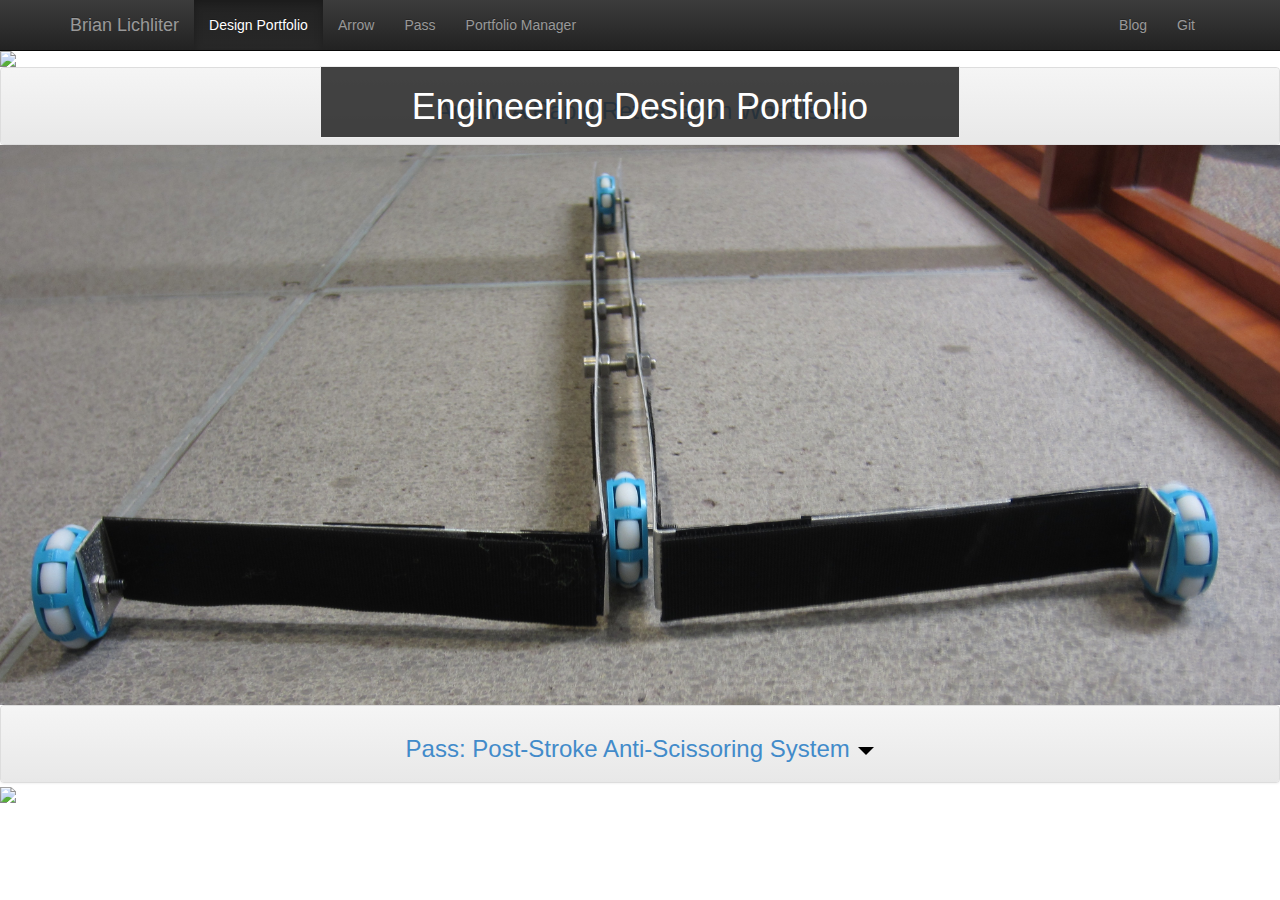
==== design.html @ 5140bf1e "format change in pass" ====
<!DOCTYPE html>
<html lang="en">
<head>
	<title>Brian's Design Portfolio</title>
	<meta charset="utf-8">
	<meta http-equiv="X-UA-Compatible" content="IE=edge">
	<meta name="viewport" content="width=device-width, initial-scale=1.0">
	<meta name="description" content="Design Portfolio">
	<meta name="author" content="Brian Lichliter">
	<link href="css/bootstrap.min.css" rel="stylesheet">
	<link href="css/bootstrap-theme.css" rel="stylesheet">
	<link href="css/design.css" rel="stylesheet">
</head>
<body>
	<div class="navbar-wrapper">
		<div class="container">
			<div id = "navbar" class="navbar navbar-inverse navbar-fixed-top" role="navigation">
				<div class="container">
					<div class="navbar-header">
						<button type="button" class="navbar-toggle" data-toggle="collapse" data-target=".navbar-collapse">
							<span class="sr-only">Toggle navigation</span>
							<span class="icon-bar"></span>
							<span class="icon-bar"></span>
							<span class="icon-bar"></span>
						</button>
						<a class="navbar-brand" href="index.html">Brian Lichliter</a>
					</div>
					<div class="navbar-collapse collapse">
						<ul id = "insidepagenav" class="nav navbar-nav">
							<li class="active"><a href="#header">Design Portfolio</a></li>
							<li><a href = "#arrow">Arrow</a></li>
							<li><a href = "#pass">Pass</a></li>
							<li><a href = "#portfolio">Portfolio Manager</a></li>
						</ul>
						<ul class="nav navbar-nav navbar-right">
							<li><a href="http://b-lichliter.tumblr.com/" target="_blank">Blog</a></li>
							<li><a href="https://github.com/BrianLichliter" target="_blank">Git</a></li>
						</ul>
					</div>
				</div>
			</div>
		</div>
	</div>
	<div id ="headercontainer">
		<div id="header" class = "col-md-6 col-md-offset-3 col-xs-10 col-xs-offset-1">
			<h1>Engineering Design Portfolio</h1>
		</div>
		<div id="headerimg">
			<img src="http://farm8.staticflickr.com/7340/9036889381_e6b35a7724_k.jpg" class = "img-responsive home">
			<!--<img src="https://raw.github.com/BrianLichliter/brianlichliter.github.io/master/img/header.jpg?raw=true" class = "img-resposive home">-->
		</div>
	</div>
	<div class="panel-group" id="accordionArrow">
		<div class="panel panel-default">
			<div class="panel-heading">
				<h4 class="panel-title">
					<div id = "center">
						<a data-toggle="collapse" data-parent="#accordionArrow" href="#collapseOne">
							<h3 id = "arrow">
								Arrow: A Rapid Retriever on Wheels 
								<span class="caret"></span>
							</h3>
						</a>
					</div>
				</h4>
			</div>
			<div id="collapseOne" class="panel-collapse collapse">
				<div class="panel-body">
					<div class="container">   
						<div id = "tab">
							<ul class = "nav nav-tabs nav-justified">
								<li class = "active">
									<a href="#DesignProblem" data-toggle="tab">Defining The Problem</a>
								</li>
								<li><a href="#InitialDesign" data-toggle="tab">Initial Design and Mock-ups</a></li>
								<li><a href="#Prototyping" data-toggle="tab">Prototyping</a></li>
								<li><a href="#FinalProduct" data-toggle="tab">Final Design and Presentation</a></li>
							</ul>
							<div id = "arrowTabs" class="tab-content">
								<div class="tab-pane fade in active" id = "DesignProblem">						
									<br>
									<div class = "row">
										<div class = "col-md-8 col-md-offset-2">
											<blockquote>
												<p>"Recognizing the need is the primary condition for design."</p>
												<small>Charles Eames</small>
											</blockquote>
										</div>
									</div>
									<div class = "row">
										<div class = "col-md-3">
											<div class = "well">
												<h5 id = "center">Arrow</h5>
												<!-- Button trigger modal -->
												<div id = "center">
													<button class="btn btn-primary" data-toggle="modal" data-target="#userObservation">
														Video
													</button>
												</div>
												<div class="modal fade" id="userObservation" tabindex="-1" role="dialog" aria-labelledby="myModalLabel" aria-hidden="true">
													<div class="modal-dialog">
														<div class="modal-content">
															<div class="modal-header">
																<button type="button" class="close" data-dismiss="modal" aria-hidden="true">&times;</button>
																<h4 class="modal-title" id="myModalLabel">Arrow: User Observation</h4>
															</div>
															<div class="modal-body">
																<iframe class = "center" width="100%" height="368" src="http://www.youtube.com/embed/64qdaa_7AOw?rel=0" frameborder="0" allowfullscreen></iframe>
															</div>
														</div><!-- /.modal-content -->
													</div><!-- /.modal-dialog -->
												</div><!-- /.modal -->   
											</div>
										</div>
										<div class = "col-md-9">
											<div class = "row">
												<div class = "col-md-4">
													<div class = "well">
														<p>The client wanted a device to aid him in the retrieval of objects from underneath furniture. When playing with his puppy, often times tennis balls would roll underneath the coach or dressers and retrieving them was difficult.</p>
													</div>
												</div>
												<div class = "col-md-4">
													<p id = "center">The client would lie flat on the ground and use a yard stick to retrieve the tennis balls.</p>
													<img src = "https://github.com/BrianLichliter/brianlichliter.github.io/blob/master/img/uoOne.jpg?raw=true"class = "thumbnail img-responsive">
												</div>
												<div class = "col-md-4">
													<p id = "center">Many pieces of furniture in the client's house had space for the tennis balls to roll under.</p>
													<img src = "https://github.com/BrianLichliter/brianlichliter.github.io/blob/master/img/uoTwo.jpg?raw=true" class = "thumbnail img-responsive">
												</div>
											</div>
										</div>
									</div>
								</div>
								<div class="tab-pane fade" id = "InitialDesign">
									<br>
									<div class = "row">
										<div class = "col-md-8 col-md-offset-2">
											<blockquote>
												<p>"Fail, Forward, Fast."</p>
												<small>John Lake</small>
											</blockquote>
										</div>
									</div>
									<div class = "row">
										<div class = "col-md-3">
											<div class = "well well-lg">
												<h5 id="center">Arrow</h5>
											</div>
										</div>
										<div class = "col-md-9">
											<div = "row">
												<div class = "col-md-4">
													<p id = "center">Initial Mock-up</p>
													<br>
													<img src = "https://github.com/BrianLichliter/brianlichliter.github.io/blob/master/img/idOne.jpg?raw=true" class = "thumbnail img-responsive">
												</div>
												<div class = "col-md-4">
													<p id = "center">A closer look at the scissor portion of the design</p>
													<img src = "https://github.com/BrianLichliter/brianlichliter.github.io/blob/master/img/idTwo.JPG?raw=true" class = "thumbnail img-responsive">
												</div>
												<div class = "col-md-4">
													<p id = "center">The control mechanism for the scissors of the device</p>
													<img src = "https://github.com/BrianLichliter/brianlichliter.github.io/blob/master/img/idThree.JPG?raw=true" class = "thumbnail img-responsive">
												</div>	
											</div>
										</div>
									</div>
								</div>
								<div class="tab-pane fade" id = "Prototyping">
									<br>
									<div class = "row">
										<div class = "col-md-8 col-md-offset-2">
											<blockquote>
												<p>"Design is not just what it looks like and feels like. Design is how it works."</p>
												<small>Steve Jobs</small>
											</blockquote>
										</div>
									</div>
									<div class = "row">
										<div class = "col-md-3">
											<div class = "well well-lg">
												<h5 id="center">Arrow</h5>
											</div>
											<p>A computer aided design of the prototype incorparating lessons learned from mock-ups and user testing</p>
										</div>
										<div class = "col-md-9">
											<div class = "row">
												<div class = "col-md-4">
													<img class = "thumbnail img-responsive" src = "img/prototypeOne.jpg">
												</div>
												<div class = "col-md-4">
													<p id = "center">A front view of the retrieval section of the Arrow</p>
													<img class = "thumbnail img-responsive" src = "img/finalOne.jpg">
												</div>
												<div class = "col-md-4">
													<p id = "center">The pivot of the device allowing for easy handling and storage</p>
													<img class = "thumbnail img-responsive" src = "img/prototypeTwo.jpg">
												</div>
											</div>	
										</div>
									</div>
								</div>
								<div class="tab-pane fade" id = "FinalProduct">
									<br>
									<div class = "row">
										<div class = "col-md-8 col-md-offset-2">
											<blockquote>
												<p>"The design is done when the problem goes away."</p>
												<small>Jason Fried</small>
											</blockquote>
										</div>
									</div>
									<div class = "row">
										<div class = "col-md-3">
											<div class = "well">
												<h5 id = "center">Arrow</h5>
												<!-- Button trigger modal -->
												<div id = "center">
													<button class="btn btn-primary" data-toggle="modal" data-target="#myModal">
														Presentation Slides
													</button>
												</div>
											</div>
											<!-- Modal -->
											<div class="modal fade" id="myModal" tabindex="-1" role="dialog" aria-labelledby="myModalLabel" aria-hidden="true">
												<div class="modal-dialog">
													<div class="modal-content">
														<div class="modal-header">
															<button type="button" class="close" data-dismiss="modal" aria-hidden="true">&times;</button>
															<h4 class="modal-title" id="myModalLabel">Arrow: A Rapid Retriever on Wheels</h4>
														</div>
														<div class="modal-body">
															<div id="carousel-example-generic" class="carousel slide" data-interval="false" data-ride="carousel">
																<!-- Indicators -->
																<ol class="carousel-indicators">
																	<li data-target="#slide1" data-slide-to="0" class="active"></li>
																	<li data-target="#slide2" data-slide-to="1"></li>
																	<li data-target="#slide3" data-slide-to="2"></li>
																	<li data-target="#slide2" data-slide-to="3"></li>
																	<li data-target="#slide3" data-slide-to="4"></li>
																	<li data-target="#slide2" data-slide-to="5"></li>
																	<li data-target="#slide3" data-slide-to="6"></li>
																	<li data-target="#slide2" data-slide-to="7"></li>
																	<li data-target="#slide3" data-slide-to="8"></li>
																	<li data-target="#slide2" data-slide-to="9"></li>
																	<li data-target="#slide3" data-slide-to="10"></li>
																	<li data-target="#slide2" data-slide-to="11"></li>
																	<li data-target="#slide3" data-slide-to="12"></li>		
																</ol>
																<!-- Wrapper for slides -->
																<div class="carousel-inner">
																	<div class="item active">
																		<img src="img/slideOne.jpg">
																		<div class="carousel-caption">
																		</div>
																	</div>
																	<div class="item">
																		<img src="img/slideTwo.jpg">
																		<div class="carousel-caption">
																		</div>
																	</div>
																	<div class="item">
																		<img src="img/slideThree.jpg">
																		<div class="carousel-caption">
																		</div>
																	</div>
																	<div class="item">
																		<img src="img/slideFour.jpg">
																		<div class="carousel-caption">
																		</div>
																	</div>
																	<div class="item">
																		<img src="img/slideFive.jpg">
																		<div class="carousel-caption">
																		</div>
																	</div>
																	<div class="item">
																		<img src="img/slideSix.jpg">
																		<div class="carousel-caption">
																		</div>
																	</div>
																	<div class="item">
																		<img src="img/slideSeven.jpg">
																		<div class="carousel-caption">
																		</div>
																	</div>
																	<div class="item">
																		<img src="img/slideEight.jpg">
																		<div class="carousel-caption">
																		</div>
																	</div>
																	<div class="item">
																		<img src="img/slideNine.jpg">
																		<div class="carousel-caption">
																		</div>
																	</div>
																	<div class="item">
																		<img src="img/slideTen.jpg">
																		<div class="carousel-caption">
																		</div>
																	</div>
																	<div class="item">
																		<img src="img/slideEleven.jpg">
																		<div class="carousel-caption">
																		</div>
																	</div>
																	<div class="item">
																		<img src="img/slideTwelve.jpg">
																		<div class="carousel-caption">
																		</div>
																	</div>
																	<div class="item">
																		<img src="img/slideThirteen.jpg">
																		<div class="carousel-caption">
																		</div>
																	</div>
																</div>
																<!-- Controls -->
																<a class="left carousel-control" href="#carousel-example-generic" data-slide="prev">
																	<span class="glyphicon glyphicon-chevron-left"></span>
																</a>
																<a class="right carousel-control" href="#carousel-example-generic" data-slide="next">
																	<span class="glyphicon glyphicon-chevron-right"></span>
																</a>
															</div>
														</div><!-- /.modal-content -->
													</div><!-- /.modal-dialog -->
												</div><!-- /.modal -->
											</div>														
										</div>
										<div class = "col-md-9">
											<div class = "row">
												<div class = "col-md-4">
													<div class = "well">
														<p>Arrow (A Rapid Retriever on Wheels) is a device that is able to rescue items that get lost or forgotten under furniture. The Velcro aids in the gathering of tennis balls for those with canine companions.</p>
													</div>			
												</div>
												<div class = "col-md-4">
													<img class = "thumbnail img-responsive" src = "img/slideOne.jpg">		
												</div>
												<div class = "col-md-4">
													<img class = "thumbnail img-responsive" src = "img/slideFour.jpg">		
												</div>
											</div>
										</div>
									</div>
								</div>
							</div>
						</div>
					</div>
				</div>
			</div>
		</div>
	</div>
	<img class = "home" src = "img/arrowHead.jpg">
	<div class="panel-group" id="accordionPass">
		<div class="panel panel-default">
			<div class="panel-heading">
				<h4 class="panel-title">
					<div id = "center">
						<a data-toggle="collapse" data-parent="#accordionPass" href="#collapseTwo">
							<h3 id = "pass">
								Pass: Post-Stroke Anti-Scissoring System
								<span class="caret"></span>
							</h3>
						</a>
					</div>
				</h4>
			</div>
			<div id="collapseTwo" class="panel-collapse collapse">
				<div class="panel-body">
					<div class="container">   
						<div id = "tab">
							<ul class = "nav nav-tabs nav-justified">
								<li class = "active">
									<a href="#DesignProblemPass" data-toggle="tab">Defining The Problem</a>
								</li>
								<li><a href="#InitialDesignPass" data-toggle="tab">Initial Design and Mock-ups</a></li>
								<li><a href="#PrototypingPass" data-toggle="tab">Prototyping</a></li>
								<li><a href="#FinalProductPass" data-toggle="tab">Final Design and Presentation</a></li>
							</ul>
							<div id = "arrowTabs" class="tab-content">
								<div class="tab-pane fade in active" id = "DesignProblemPass">						
									<br>
									<div class = "row">
										<div class = "col-md-8 col-md-offset-2">
											<blockquote>
												<p>"Recognizing the need is the primary condition for design."</p>
												<small>Charles Eames</small>
											</blockquote>
										</div>
									</div>
									<div class = "row">
										<div class = "col-md-3">
											<div class = "well">
												<h5 id = "center">Pass</h5>
												<!-- Button trigger modal -->
											</div>
										</div>
										<div class = "col-md-9">
											<div class = "row">
												<div class = "col-md-4">
													<div class = "well">
														<p>The client wanted a device to aid in the rehabiliation of stroke patients relearning to walk. A common side-effect of a stroke is the loss of certain muscle control which could lead to one walking with a "scissoring" type gait. In other words, the patient would cross their legs as they walked.</p>
													</div>
												</div>
												<div class = "col-md-4">
													<p id = "center">We worked with the Rehabilitation Institute of Chicago</p>
													<img src = "https://ric.concerro.com/images/ric_logo.jpg" class = "thumbnail img-responsive">
												</div>
												<div class = "col-md-4">
													<p id = "center">Before beginning to brainstorm and design, we met with the client to talk about the exact specifications of the device and find out more about the problem.</p>
													<div id = "center">
														<a href="https://www.dropbox.com/s/ylvxs4195sjpejm/Client%20Interview%20Summary.pdf" class="btn btn-primary" target = "_blank">Interview Summary</a>
													</div>
												</div>
											</div>
										</div>
									</div>
								</div>
								<div class="tab-pane fade" id = "InitialDesignPass">
									<br>
									<div class = "row">
										<div class = "col-md-8 col-md-offset-2">
											<blockquote>
												<p>"Fail, Forward, Fast."</p>
												<small>John Lake</small>
											</blockquote>
										</div>
									</div>
									<div class = "row">
										<div class = "col-md-3">
											<div class = "well well-lg">
												<h5 id="center">Pass</h5>
											</div>
										</div>
										<div class = "col-md-9">
											<div = "row">
												<div class = "col-md-4">
													<p id = "center">Mock-up 1: Magnetic Repullsion</p>
													<p id = "center">Magnets repelled the legs from each other, increasing resistance as the legs got closer together</p>
													<img src = "img/pass/mockupOne.jpg" class = "thumbnail img-responsive">
												</div>
												<div class = "col-md-4">
													<p id = "center">Mock-up 2: Telescoping Tubes</p>
													<p id = "center">Three tubes restricted motion in the undesired directions while allowing the user to move with a natural gait</p>
													<img src = "img/pass/mockupTwo.jpg" class = "thumbnail img-responsive">
												</div>
												<div class = "col-md-4">
													<p id = "center">Mock-up 3: Slider Belt</p>
													<p id = "center">A slider attached to a belt increased resistance as the attached leg moved away from its resting position</p>
													<img src = "img/pass/mockupThree.jpg" class = "thumbnail img-responsive">
												</div>	
											</div>
										</div>
									</div>
								</div>
								<div class="tab-pane fade" id = "PrototypingPass">
									<br>
									<div class = "row">
										<div class = "col-md-8 col-md-offset-2">
											<blockquote>
												<p>"Design is not just what it looks like and feels like. Design is how it works."</p>
												<small>Steve Jobs</small>
											</blockquote>
										</div>
									</div>
									<div class = "row">
										<div class = "col-md-3">
											<div class = "well well-lg">
												<h5 id="center">Pass</h5>
											</div>
										</div>
										<div class = "col-md-9">
											<div class = "row">
												<div class = "col-md-4">
												<p id = "center">An initial sketch of the prototype omitting the leg attachments</p>
													<img class = "thumbnail img-responsive" src = "https://github.com/BrianLichliter/brianlichliter.github.io/blob/master/img/pass/Sketch.jpg?raw=true">
												</div>
												<div class = "col-md-4">
													<p id = "center">The telescoping tube section of the design</p>
													<img class = "thumbnail img-responsive" src = "img/pass/prototypeOne.jpg">
												</div>
												<div class = "col-md-4">
													<p id = "center">The component responsible for limiting the degree of motion of the user</p>
													<img class = "thumbnail img-responsive" src = "img/pass/prototypeTwo.jpg">
												</div>
											</div>	
										</div>
									</div>
								</div>
								<div class="tab-pane fade" id = "FinalProductPass">
									<br>
									<div class = "row">
										<div class = "col-md-8 col-md-offset-2">
											<blockquote>
												<p>"The design is done when the problem goes away."</p>
												<small>Jason Fried</small>
											</blockquote>
										</div>
									</div>
									<div class = "row">
										<div class = "col-md-3">
											<div class = "well">
												<h5 id = "center">Pass</h5>
												<div id = "center">
													<button class="btn btn-primary" data-toggle="modal" data-target="#PassPoster">
														Presentation Poster
													</button>
												</div>
											</div>
											<div class="modal fade" id="PassPoster" tabindex="-1" role="dialog" aria-labelledby="myModalLabel" aria-hidden="true">
												<div class="modal-dialog">
													<div class="modal-content">
														<div class="modal-header">
															<button type="button" class="close" data-dismiss="modal" aria-hidden="true">&times;</button>
															<h4 class="modal-title" id="myModalLabel">Pass: Presentation Poster</h4>
														</div>
														<div class="modal-body">
															<img src = "https://github.com/BrianLichliter/brianlichliter.github.io/blob/master/img/pass/PASS.jpg?raw=true" class = "img-responsive">
														</div>
													</div><!-- /.modal-content -->
												</div><!-- /.modal-dialog -->
											</div><!-- /.modal -->   													
										</div>
										<div class = "col-md-9">
											<div class = "row">
												<div class = "col-md-4">
													<div class = "well">
														<p>Pass (Post-Stoke Anti-Scissoring System) is a device that allows the user to walk with a natural gait while preventing unnatural movement patterns such as scissoring</p>
													</div>			
												</div>
												<div class = "col-md-4">
													<img class = "thumbnail img-responsive" src = "img/pass/finaldesignOne.jpg">	
												</div>
												<div class = "col-md-4">
													<img class = "thumbnail img-responsive" src = "img/pass/finaldesignThree.jpg">
												</div>
											</div>								
											<div class = "row">
												<img class = "thumbnail img-responsive" src = "img/pass/finaldesignTwo.jpg">	
											</div>	
										</div>
									</div>
								</div>
							</div>
						</div>
					</div>
				</div>
			</div>
		</div>
	</div>
	<img class = "home" src = "img/pass/headerPass.jpg">
	<!-- Bootstrap core JavaScript
	================================================== -->
	<!-- Placed at the end of the document so the pages load faster -->
	<script src="https://code.jquery.com/jquery-1.10.2.min.js"></script>
	<script src="js/bootstrap.min.js"></script>
	<script src="js/design.js"></script>
</body>
</html>
---- css/design.css ----
#left {
	text-align: left;
}

#center {
	text-align: center;
}

#right {
	text-align: right;
}

#arrow {
	text-align: center;
}

img.home {
	width:100%;
}

body {
	padding-top: 51px;
}

.caret {
    border-left: 8px solid transparent;
    border-right: 8px solid transparent;
    border-top: 8px solid #000000;
}

#headercontainer {
	position: relative;
}

#header {
	margin-top: 15px;
	text-align: center;
	border-left: 1px solid #eee;
	border-right: 1px solid #eee;
	border-top: 1px solid #eee;
	border-bottom: 1px solid #eee;
	background-color: rgba(34,34,34,0.85);
    position: absolute;
}

#header h1 {
	color: white;
}
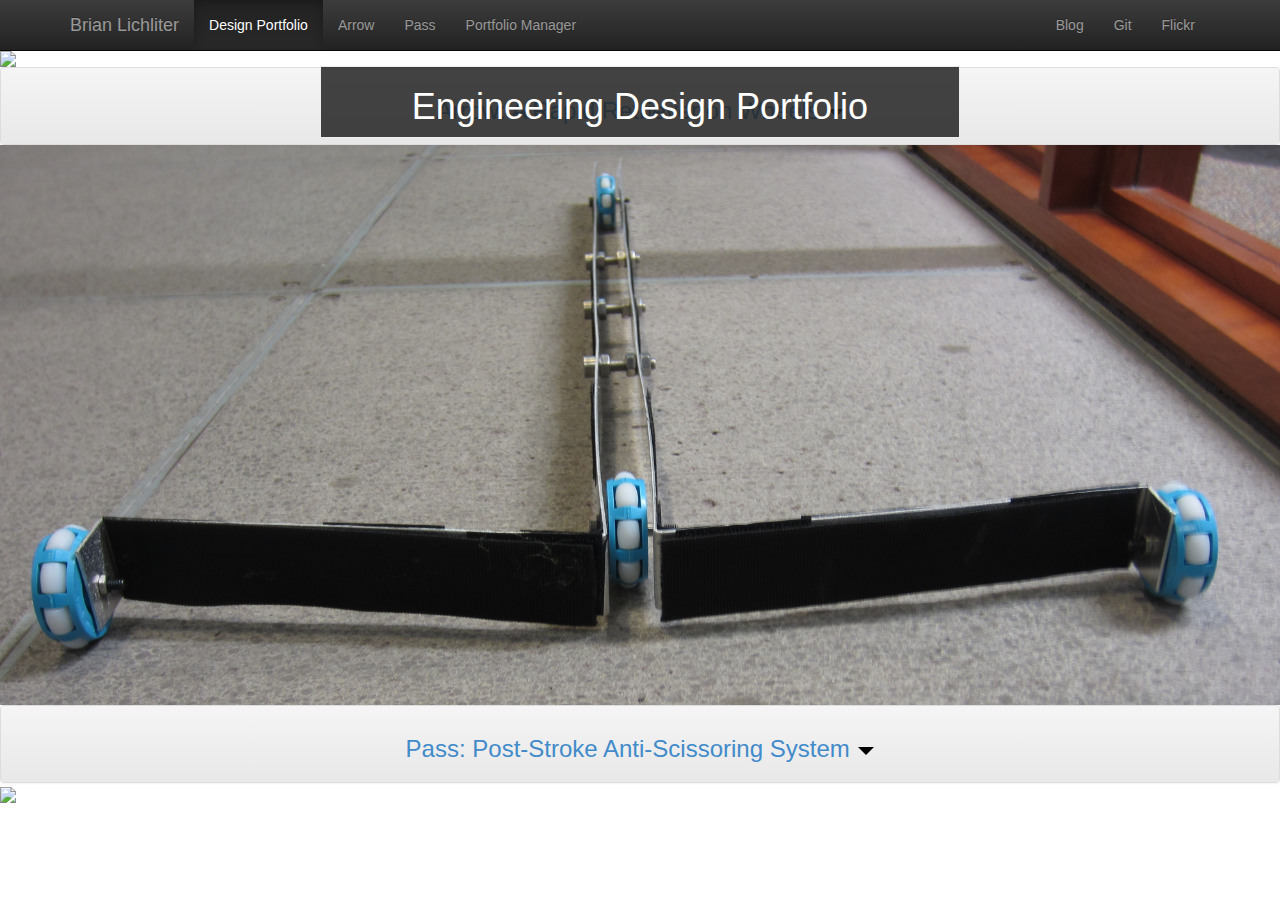
==== commit 15d9d60a: "added link to flickr" ====
--- a/design.html
+++ b/design.html
@@ -33,8 +33,10 @@
 							<li><a href = "#portfolio">Portfolio Manager</a></li>
 						</ul>
 						<ul class="nav navbar-nav navbar-right">
+							<li class="divider"></li>
 							<li><a href="http://b-lichliter.tumblr.com/" target="_blank">Blog</a></li>
 							<li><a href="https://github.com/BrianLichliter" target="_blank">Git</a></li>
+							<li><a href="http://www.flickr.com/photos/93060454@N02/" target="_blank">Flickr</a></li>
 						</ul>
 					</div>
 				</div>
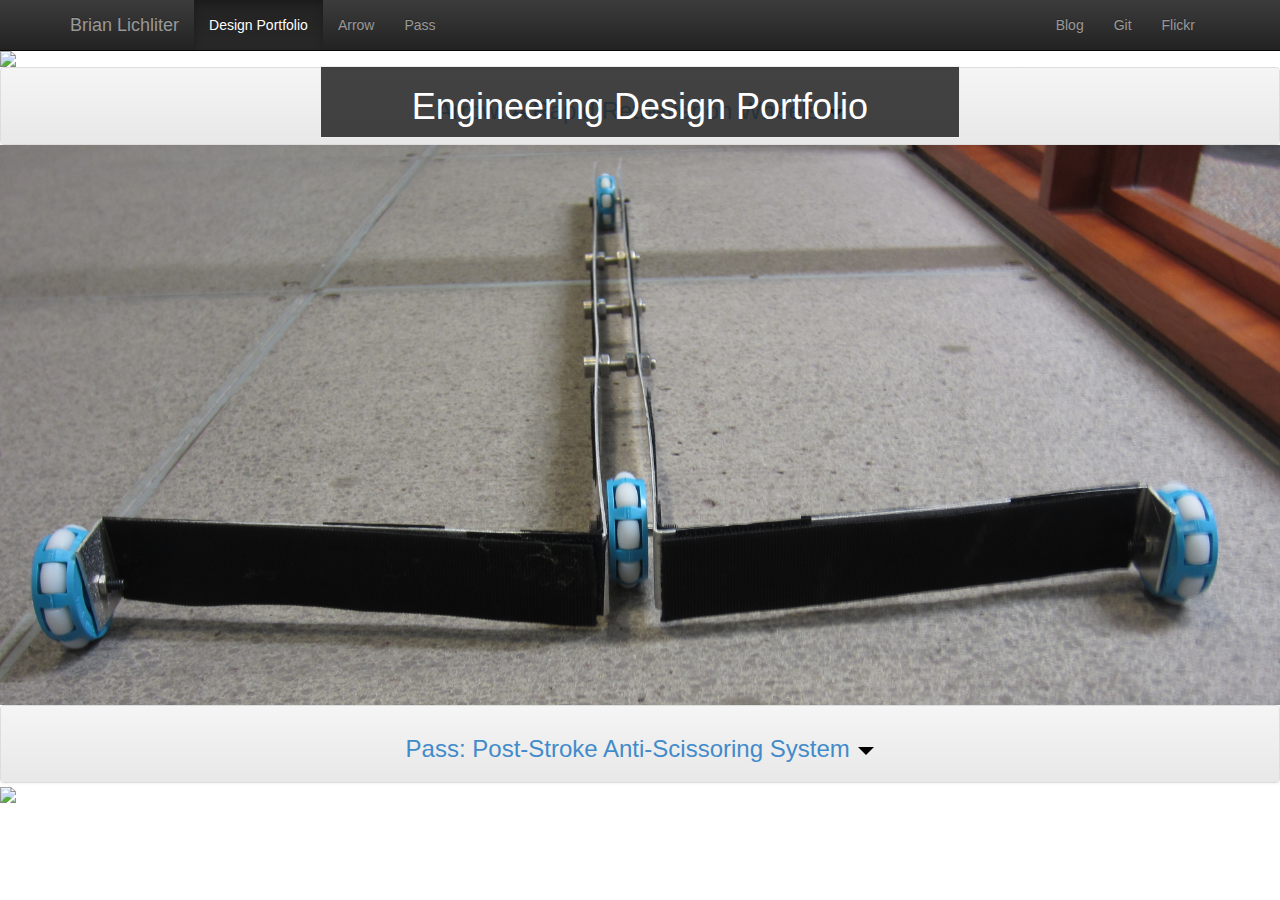
==== commit 1e1e8c66: "removed design manager for now" ====
--- a/design.html
+++ b/design.html
@@ -30,7 +30,6 @@
 							<li class="active"><a href="#header">Design Portfolio</a></li>
 							<li><a href = "#arrow">Arrow</a></li>
 							<li><a href = "#pass">Pass</a></li>
-							<li><a href = "#portfolio">Portfolio Manager</a></li>
 						</ul>
 						<ul class="nav navbar-nav navbar-right">
 							<li class="divider"></li>
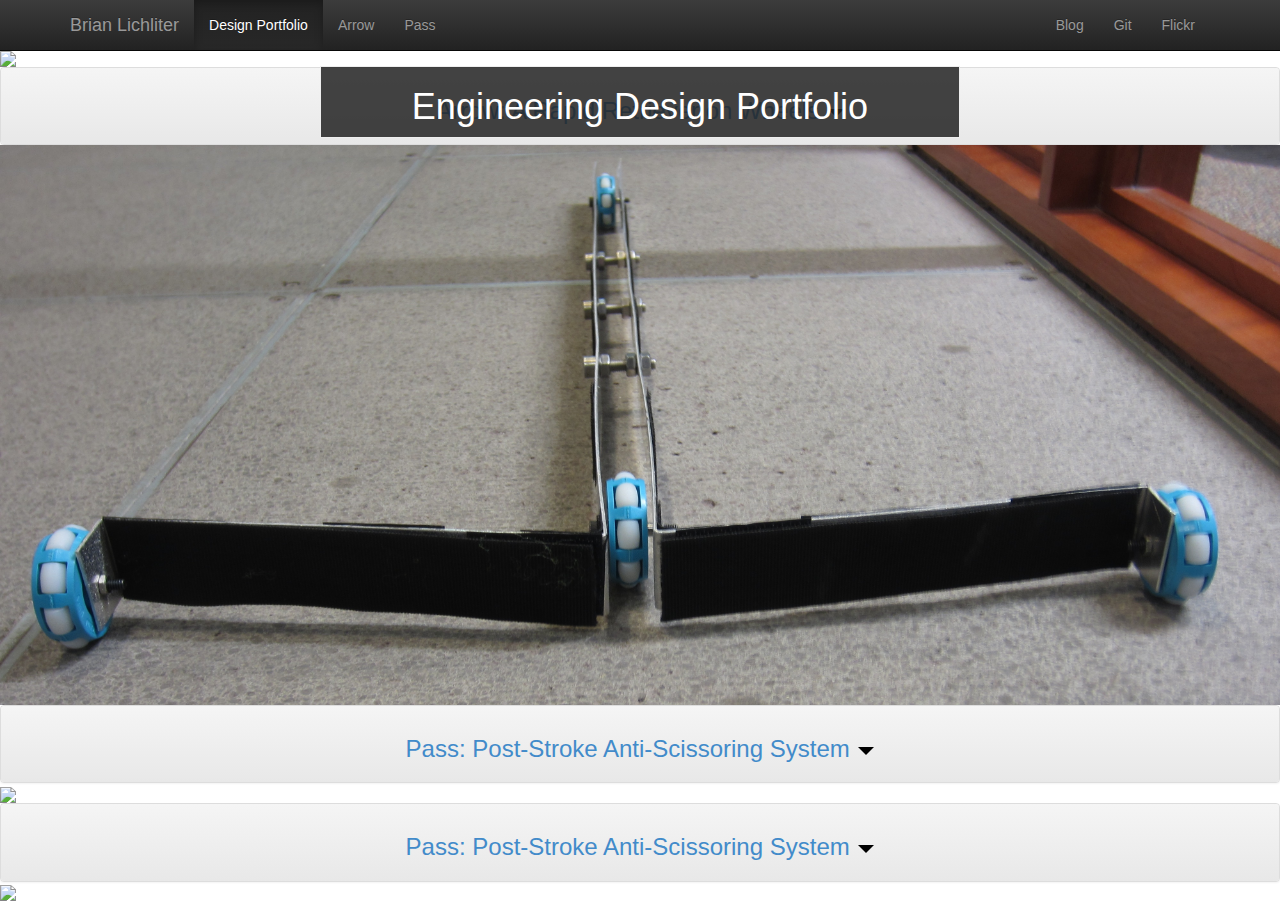
==== commit b4e97ab0: "uhh" ====
--- a/design.html
+++ b/design.html
@@ -51,6 +51,12 @@
 			<!--<img src="https://raw.github.com/BrianLichliter/brianlichliter.github.io/master/img/header.jpg?raw=true" class = "img-resposive home">-->
 		</div>
 	</div>
+
+
+<!--THIS IS THE ARROW SECTION-->
+
+
+
 	<div class="panel-group" id="accordionArrow">
 		<div class="panel panel-default">
 			<div class="panel-heading">
@@ -354,6 +360,13 @@
 		</div>
 	</div>
 	<img class = "home" src = "img/arrowHead.jpg">
+
+
+
+<!--THIS IS THE PASS SECTION-->
+
+
+
 	<div class="panel-group" id="accordionPass">
 		<div class="panel panel-default">
 			<div class="panel-heading">
@@ -552,6 +565,211 @@
 		</div>
 	</div>
 	<img class = "home" src = "img/pass/headerPass.jpg">
+
+
+
+<!--THIS IS THE DESIGN PORTFOLIO SECTION-->
+
+
+
+	<div class="panel-group" id="accordionPortfolio">
+		<div class="panel panel-default">
+			<div class="panel-heading">
+				<h4 class="panel-title">
+					<div id = "center">
+						<a data-toggle="collapse" data-parent="#accordionPortfolio" href="#collapseThree">
+							<h3 id = "portfolio">
+								Pass: Post-Stroke Anti-Scissoring System
+								<span class="caret"></span>
+							</h3>
+						</a>
+					</div>
+				</h4>
+			</div>
+			<div id="collapseThree" class="panel-collapse collapse">
+				<div class="panel-body">
+					<div class="container">   
+						<div id = "tab">
+							<ul class = "nav nav-tabs nav-justified">
+								<li class = "active">
+									<a href="#DesignProblemPortfolio" data-toggle="tab">Defining The Problem</a>
+								</li>
+								<li><a href="#InitialDesignPortfolio" data-toggle="tab">Initial Design and Mock-ups</a></li>
+								<li><a href="#PrototypingPortfolio" data-toggle="tab">Prototyping</a></li>
+								<li><a href="#FinalProductPortfolio" data-toggle="tab">Final Design and Presentation</a></li>
+							</ul>
+							<div id = "arrowTabs" class="tab-content">
+								<div class="tab-pane fade in active" id = "DesignProblemPortfolio">						
+									<br>
+									<div class = "row">
+										<div class = "col-md-8 col-md-offset-2">
+											<blockquote>
+												<p>"Recognizing the need is the primary condition for design."</p>
+												<small>Charles Eames</small>
+											</blockquote>
+										</div>
+									</div>
+									<div class = "row">
+										<div class = "col-md-3">
+											<div class = "well">
+												<h5 id = "center">Pass</h5>
+												<!-- Button trigger modal -->
+											</div>
+										</div>
+										<div class = "col-md-9">
+											<div class = "row">
+												<div class = "col-md-4">
+													<div class = "well">
+														<p>The client wanted a device to aid in the rehabiliation of stroke patients relearning to walk. A common side-effect of a stroke is the loss of certain muscle control which could lead to one walking with a "scissoring" type gait. In other words, the patient would cross their legs as they walked.</p>
+													</div>
+												</div>
+												<div class = "col-md-4">
+													<p id = "center">We worked with the Rehabilitation Institute of Chicago</p>
+													<img src = "https://ric.concerro.com/images/ric_logo.jpg" class = "thumbnail img-responsive">
+												</div>
+												<div class = "col-md-4">
+													<p id = "center">Before beginning to brainstorm and design, we met with the client to talk about the exact specifications of the device and find out more about the problem.</p>
+													<div id = "center">
+														<a href="https://www.dropbox.com/s/ylvxs4195sjpejm/Client%20Interview%20Summary.pdf" class="btn btn-primary" target = "_blank">Interview Summary</a>
+													</div>
+												</div>
+											</div>
+										</div>
+									</div>
+								</div>
+								<div class="tab-pane fade" id = "InitialDesignPortfolio">
+									<br>
+									<div class = "row">
+										<div class = "col-md-8 col-md-offset-2">
+											<blockquote>
+												<p>"Fail, Forward, Fast."</p>
+												<small>John Lake</small>
+											</blockquote>
+										</div>
+									</div>
+									<div class = "row">
+										<div class = "col-md-3">
+											<div class = "well well-lg">
+												<h5 id="center">Pass</h5>
+											</div>
+										</div>
+										<div class = "col-md-9">
+											<div = "row">
+												<div class = "col-md-4">
+													<p id = "center">Mock-up 1: Magnetic Repullsion</p>
+													<p id = "center">Magnets repelled the legs from each other, increasing resistance as the legs got closer together</p>
+													<img src = "img/pass/mockupOne.jpg" class = "thumbnail img-responsive">
+												</div>
+												<div class = "col-md-4">
+													<p id = "center">Mock-up 2: Telescoping Tubes</p>
+													<p id = "center">Three tubes restricted motion in the undesired directions while allowing the user to move with a natural gait</p>
+													<img src = "img/pass/mockupTwo.jpg" class = "thumbnail img-responsive">
+												</div>
+												<div class = "col-md-4">
+													<p id = "center">Mock-up 3: Slider Belt</p>
+													<p id = "center">A slider attached to a belt increased resistance as the attached leg moved away from its resting position</p>
+													<img src = "img/pass/mockupThree.jpg" class = "thumbnail img-responsive">
+												</div>	
+											</div>
+										</div>
+									</div>
+								</div>
+								<div class="tab-pane fade" id = "PrototypingPortfolio">
+									<br>
+									<div class = "row">
+										<div class = "col-md-8 col-md-offset-2">
+											<blockquote>
+												<p>"Design is not just what it looks like and feels like. Design is how it works."</p>
+												<small>Steve Jobs</small>
+											</blockquote>
+										</div>
+									</div>
+									<div class = "row">
+										<div class = "col-md-3">
+											<div class = "well well-lg">
+												<h5 id="center">Pass</h5>
+											</div>
+										</div>
+										<div class = "col-md-9">
+											<div class = "row">
+												<div class = "col-md-4">
+												<p id = "center">An initial sketch of the prototype omitting the leg attachments</p>
+													<img class = "thumbnail img-responsive" src = "https://github.com/BrianLichliter/brianlichliter.github.io/blob/master/img/pass/Sketch.jpg?raw=true">
+												</div>
+												<div class = "col-md-4">
+													<p id = "center">The telescoping tube section of the design</p>
+													<img class = "thumbnail img-responsive" src = "img/pass/prototypeOne.jpg">
+												</div>
+												<div class = "col-md-4">
+													<p id = "center">The component responsible for limiting the degree of motion of the user</p>
+													<img class = "thumbnail img-responsive" src = "img/pass/prototypeTwo.jpg">
+												</div>
+											</div>	
+										</div>
+									</div>
+								</div>
+								<div class="tab-pane fade" id = "FinalProductPortfolio">
+									<br>
+									<div class = "row">
+										<div class = "col-md-8 col-md-offset-2">
+											<blockquote>
+												<p>"The design is done when the problem goes away."</p>
+												<small>Jason Fried</small>
+											</blockquote>
+										</div>
+									</div>
+									<div class = "row">
+										<div class = "col-md-3">
+											<div class = "well">
+												<h5 id = "center">Pass</h5>
+												<div id = "center">
+													<button class="btn btn-primary" data-toggle="modal" data-target="#PortfolioPoster">
+														Presentation Poster
+													</button>
+												</div>
+											</div>
+											<div class="modal fade" id="PortfolioPoster" tabindex="-1" role="dialog" aria-labelledby="myModalLabel" aria-hidden="true">
+												<div class="modal-dialog">
+													<div class="modal-content">
+														<div class="modal-header">
+															<button type="button" class="close" data-dismiss="modal" aria-hidden="true">&times;</button>
+															<h4 class="modal-title" id="myModalLabel">Pass: Presentation Poster</h4>
+														</div>
+														<div class="modal-body">
+															<img src = "https://github.com/BrianLichliter/brianlichliter.github.io/blob/master/img/pass/PASS.jpg?raw=true" class = "img-responsive">
+														</div>
+													</div><!-- /.modal-content -->
+												</div><!-- /.modal-dialog -->
+											</div><!-- /.modal -->   													
+										</div>
+										<div class = "col-md-9">
+											<div class = "row">
+												<div class = "col-md-4">
+													<div class = "well">
+														<p>Pass (Post-Stoke Anti-Scissoring System) is a device that allows the user to walk with a natural gait while preventing unnatural movement patterns such as scissoring</p>
+													</div>			
+												</div>
+												<div class = "col-md-4">
+													<img class = "thumbnail img-responsive" src = "img/pass/finaldesignOne.jpg">	
+												</div>
+												<div class = "col-md-4">
+													<img class = "thumbnail img-responsive" src = "img/pass/finaldesignThree.jpg">
+												</div>
+											</div>								
+											<div class = "row">
+												<img class = "thumbnail img-responsive" src = "img/pass/finaldesignTwo.jpg">	
+											</div>	
+										</div>
+									</div>
+								</div>
+							</div>
+						</div>
+					</div>
+				</div>
+			</div>
+		</div>
+	</div>
+	<img class = "home" src = "img/pass/headerPass.jpg">
 	<!-- Bootstrap core JavaScript
 	================================================== -->
 	<!-- Placed at the end of the document so the pages load faster -->
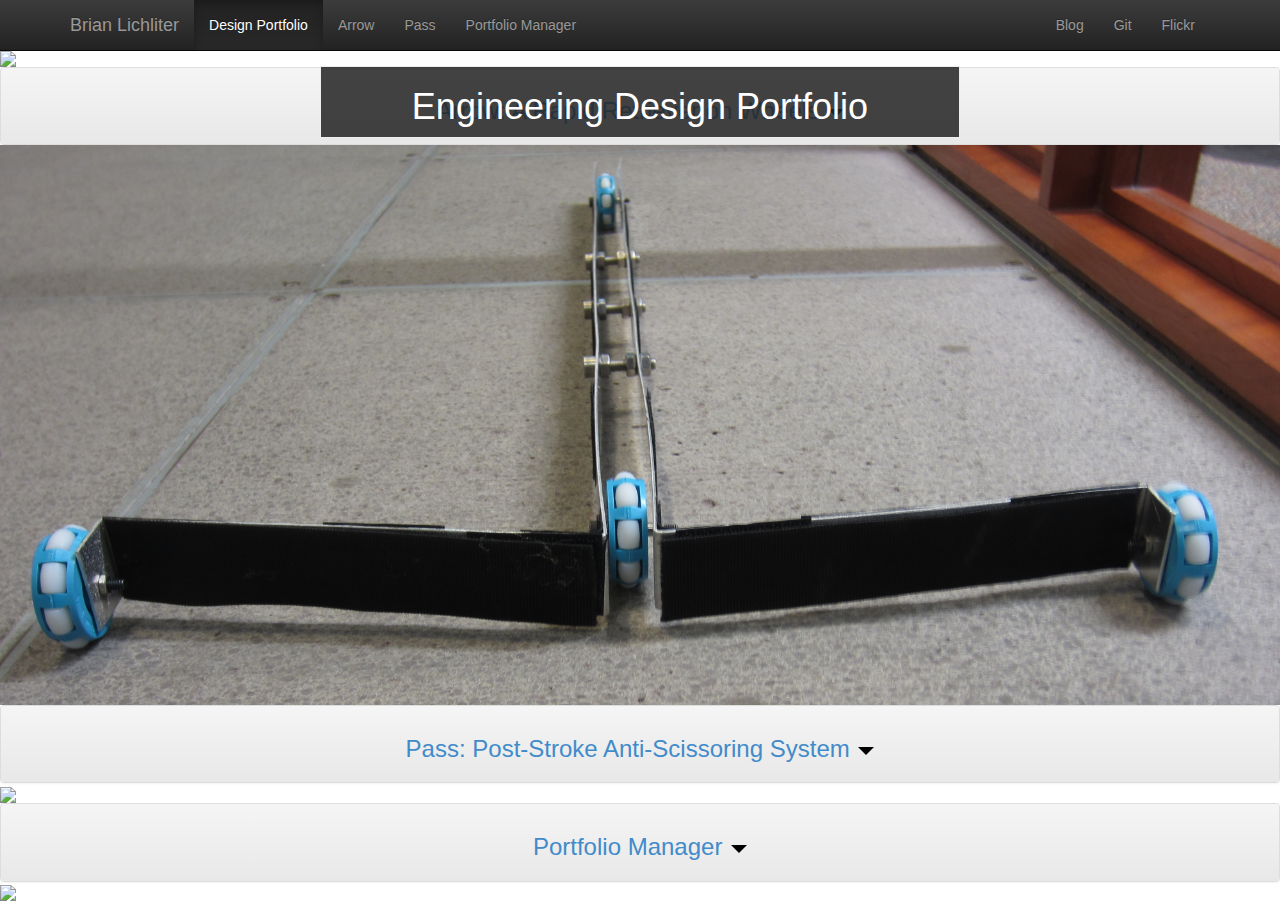
==== commit b9fa9976: "added portfolio manager project" ====
--- a/design.html
+++ b/design.html
@@ -30,6 +30,7 @@
 							<li class="active"><a href="#header">Design Portfolio</a></li>
 							<li><a href = "#arrow">Arrow</a></li>
 							<li><a href = "#pass">Pass</a></li>
+							<li><a href = "#portfolio">Portfolio Manager</a></li>
 						</ul>
 						<ul class="nav navbar-nav navbar-right">
 							<li class="divider"></li>
@@ -415,15 +416,15 @@
 											<div class = "row">
 												<div class = "col-md-4">
 													<div class = "well">
-														<p>The client wanted a device to aid in the rehabiliation of stroke patients relearning to walk. A common side-effect of a stroke is the loss of certain muscle control which could lead to one walking with a "scissoring" type gait. In other words, the patient would cross their legs as they walked.</p>
+														<p id = "left">The client wanted a device to aid in the rehabiliation of stroke patients relearning to walk. A common side-effect of a stroke is the loss of certain muscle control which could lead to one walking with a "scissoring" type gait. In other words, the patient would cross their legs as they walked.</p>
 													</div>
 												</div>
 												<div class = "col-md-4">
-													<p id = "center">We worked with the Rehabilitation Institute of Chicago</p>
+													<p id = "left">We worked with the Rehabilitation Institute of Chicago.</p>
 													<img src = "https://ric.concerro.com/images/ric_logo.jpg" class = "thumbnail img-responsive">
 												</div>
 												<div class = "col-md-4">
-													<p id = "center">Before beginning to brainstorm and design, we met with the client to talk about the exact specifications of the device and find out more about the problem.</p>
+													<p id = "left">Before beginning to brainstorm and design, we met with the client to talk about the exact specifications of the device and find out more about the problem.</p>
 													<div id = "center">
 														<a href="https://www.dropbox.com/s/ylvxs4195sjpejm/Client%20Interview%20Summary.pdf" class="btn btn-primary" target = "_blank">Interview Summary</a>
 													</div>
@@ -451,18 +452,18 @@
 										<div class = "col-md-9">
 											<div = "row">
 												<div class = "col-md-4">
-													<p id = "center">Mock-up 1: Magnetic Repullsion</p>
-													<p id = "center">Magnets repelled the legs from each other, increasing resistance as the legs got closer together</p>
+													<h4 id = "center">Mock-up 1: Magnetic Repullsion</h4>
+													<p id = "left">Magnets repelled the legs from each other, increasing resistance as the legs got closer together.</p>
 													<img src = "img/pass/mockupOne.jpg" class = "thumbnail img-responsive">
 												</div>
 												<div class = "col-md-4">
-													<p id = "center">Mock-up 2: Telescoping Tubes</p>
-													<p id = "center">Three tubes restricted motion in the undesired directions while allowing the user to move with a natural gait</p>
+													<h4 id = "center">Mock-up 2: Telescoping Tubes</h4>
+													<p id = "left">Three tubes restricted motion in the undesired directions while allowing the user to move with a natural gait.</p>
 													<img src = "img/pass/mockupTwo.jpg" class = "thumbnail img-responsive">
 												</div>
 												<div class = "col-md-4">
-													<p id = "center">Mock-up 3: Slider Belt</p>
-													<p id = "center">A slider attached to a belt increased resistance as the attached leg moved away from its resting position</p>
+													<h4 id = "center">Mock-up 3: The Sliding <br> Belt</h4>
+													<p id = "left">A slider attached to a belt increased resistance as the attached leg moved away from its resting position.</p>
 													<img src = "img/pass/mockupThree.jpg" class = "thumbnail img-responsive">
 												</div>	
 											</div>
@@ -488,15 +489,15 @@
 										<div class = "col-md-9">
 											<div class = "row">
 												<div class = "col-md-4">
-												<p id = "center">An initial sketch of the prototype omitting the leg attachments</p>
+												<p id = "left">An initial sketch of the prototype omitting the leg attachments</p>
 													<img class = "thumbnail img-responsive" src = "https://github.com/BrianLichliter/brianlichliter.github.io/blob/master/img/pass/Sketch.jpg?raw=true">
 												</div>
 												<div class = "col-md-4">
-													<p id = "center">The telescoping tube section of the design</p>
+													<p id = "left">The telescoping tube section of the design</p>
 													<img class = "thumbnail img-responsive" src = "img/pass/prototypeOne.jpg">
 												</div>
 												<div class = "col-md-4">
-													<p id = "center">The component responsible for limiting the degree of motion of the user</p>
+													<p id = "left">The component responsible for limiting the degree of motion of the user</p>
 													<img class = "thumbnail img-responsive" src = "img/pass/prototypeTwo.jpg">
 												</div>
 											</div>	
@@ -541,7 +542,7 @@
 											<div class = "row">
 												<div class = "col-md-4">
 													<div class = "well">
-														<p>Pass (Post-Stoke Anti-Scissoring System) is a device that allows the user to walk with a natural gait while preventing unnatural movement patterns such as scissoring</p>
+														<p id = "left">Pass (Post-Stoke Anti-Scissoring System) is a device that allows the user to walk with a natural gait while preventing unnatural movement patterns such as scissoring.</p>
 													</div>			
 												</div>
 												<div class = "col-md-4">
@@ -568,7 +569,7 @@
 
 
 
-<!--THIS IS THE DESIGN PORTFOLIO SECTION-->
+<!--THIS IS THE PORTFOLIO MANAGER SECTION-->
 
 
 
@@ -579,7 +580,7 @@
 					<div id = "center">
 						<a data-toggle="collapse" data-parent="#accordionPortfolio" href="#collapseThree">
 							<h3 id = "portfolio">
-								Pass: Post-Stroke Anti-Scissoring System
+								Portfolio Manager
 								<span class="caret"></span>
 							</h3>
 						</a>
@@ -612,26 +613,26 @@
 									<div class = "row">
 										<div class = "col-md-3">
 											<div class = "well">
-												<h5 id = "center">Pass</h5>
-												<!-- Button trigger modal -->
-											</div>
-										</div>
-										<div class = "col-md-9">
-											<div class = "row">
+												<h5 id = "center">Portfolio Manager</h5>
+											</div>
+										</div>
+										<div class = "col-md-9">
+											<div class = "row">
+												<div class = "col-md-4">
+													<h4 id = "center">The Spec</h4>
+													<p id = "left">Some design challenges involve a client who has a very well-defined idea of what he wants. The Portfolio Manager was developed for a Databases course assignment.</p>
+													<div id = "center">
+														<a href="https://www.dropbox.com/s/3h86klqbqlkh3rx/portfolio%20manager.pdf" class = "btn btn-primary" target = "_blank">Portfolio Manager Assignment</a>
+													</div>
+												</div>
 												<div class = "col-md-4">
 													<div class = "well">
-														<p>The client wanted a device to aid in the rehabiliation of stroke patients relearning to walk. A common side-effect of a stroke is the loss of certain muscle control which could lead to one walking with a "scissoring" type gait. In other words, the patient would cross their legs as they walked.</p>
+														<p id = "left">Before beginning work on the project, a clear sepearation and definition must be achieved for the different levels of the application. The user facing level, the database that exists on the server portion of the application, and the level that connects the two.</p>
 													</div>
 												</div>
 												<div class = "col-md-4">
-													<p id = "center">We worked with the Rehabilitation Institute of Chicago</p>
-													<img src = "https://ric.concerro.com/images/ric_logo.jpg" class = "thumbnail img-responsive">
-												</div>
-												<div class = "col-md-4">
-													<p id = "center">Before beginning to brainstorm and design, we met with the client to talk about the exact specifications of the device and find out more about the problem.</p>
-													<div id = "center">
-														<a href="https://www.dropbox.com/s/ylvxs4195sjpejm/Client%20Interview%20Summary.pdf" class="btn btn-primary" target = "_blank">Interview Summary</a>
-													</div>
+													<p id = "left">Bootstrap was used to aid in the user facing design along with Perl and SQL for the middle and backend logic tiers respectively.</p>
+													<img src = "http://www.bootstraptutorials.com/wp-content/uploads/2013/01/Twitter-Bootstrap-Tutorials.png" class = "thumbnail img-responsive">
 												</div>
 											</div>
 										</div>
@@ -650,25 +651,31 @@
 									<div class = "row">
 										<div class = "col-md-3">
 											<div class = "well well-lg">
-												<h5 id="center">Pass</h5>
+												<h5 id="center">Portfolio Manager</h5>
 											</div>
 										</div>
 										<div class = "col-md-9">
 											<div = "row">
 												<div class = "col-md-4">
-													<p id = "center">Mock-up 1: Magnetic Repullsion</p>
-													<p id = "center">Magnets repelled the legs from each other, increasing resistance as the legs got closer together</p>
-													<img src = "img/pass/mockupOne.jpg" class = "thumbnail img-responsive">
-												</div>
-												<div class = "col-md-4">
-													<p id = "center">Mock-up 2: Telescoping Tubes</p>
-													<p id = "center">Three tubes restricted motion in the undesired directions while allowing the user to move with a natural gait</p>
-													<img src = "img/pass/mockupTwo.jpg" class = "thumbnail img-responsive">
-												</div>
-												<div class = "col-md-4">
-													<p id = "center">Mock-up 3: Slider Belt</p>
-													<p id = "center">A slider attached to a belt increased resistance as the attached leg moved away from its resting position</p>
-													<img src = "img/pass/mockupThree.jpg" class = "thumbnail img-responsive">
+													<h4 id = "center">Front End: Storyboard</h4>
+													<p id = "left">Before coding up the front end of the website, one must have an idea of what the site will look like and function like. The storyboard is a sketch that is as close to the final design as possible.</p>
+													<div id = "center">
+														<a href = "https://www.dropbox.com/s/157h4m9ak076vqq/ProjectB.storyboard.pdf" class = "btn btn-primary" target = "_blank">Storyboard</a>
+													</div>
+												</div>
+												<div class = "col-md-4">
+													<h4 id = "center">Middle: Flowchart</h4>
+													<p id = "left">Underneath the front end website framework, the logic and flow of the functionality must be mapped out. The flowchart shows what links go where and the functionaliy of differing pages.</p>
+													<div id = "center">
+														<a href = "https://www.dropbox.com/s/5zdo1blxbgr5t3e/flowchart.pdf" class = "btn btn-primary" target = "_blank">Flowchart</a>
+													</div>
+												</div>
+												<div class = "col-md-4">
+													<h4 id = "center">Back End: E/R Diagram</h4>
+													<p id = "left">Before implementing the database, theres needs to be an understanding about how data and data relations will be represented. The E/R diagram solidifies the understanding of how the database will represent the data.</p>
+													<div id = "center">
+														<a href = "https://www.dropbox.com/s/fn1gmbdhzpv88r2/ProjectB.ER.pdf" class = "btn btn-primary" target = "_blank">E/R Diagram</a>
+													</div>
 												</div>	
 											</div>
 										</div>
@@ -687,22 +694,22 @@
 									<div class = "row">
 										<div class = "col-md-3">
 											<div class = "well well-lg">
-												<h5 id="center">Pass</h5>
-											</div>
-										</div>
-										<div class = "col-md-9">
-											<div class = "row">
-												<div class = "col-md-4">
-												<p id = "center">An initial sketch of the prototype omitting the leg attachments</p>
-													<img class = "thumbnail img-responsive" src = "https://github.com/BrianLichliter/brianlichliter.github.io/blob/master/img/pass/Sketch.jpg?raw=true">
-												</div>
-												<div class = "col-md-4">
-													<p id = "center">The telescoping tube section of the design</p>
-													<img class = "thumbnail img-responsive" src = "img/pass/prototypeOne.jpg">
-												</div>
-												<div class = "col-md-4">
-													<p id = "center">The component responsible for limiting the degree of motion of the user</p>
-													<img class = "thumbnail img-responsive" src = "img/pass/prototypeTwo.jpg">
+												<h5 id="center">Portfolio Manager</h5>
+											</div>
+										</div>
+										<div class = "col-md-9">
+											<div class = "row">
+												<div class = "col-md-4">
+													<h4 id = "center">Front End: Website Mockup</h4>
+													<p id = "left">Once the storyboard is complete, a mockup of the website is made, complete with navigation and the general look and layout of the desired final product. The functionality of the website was slowly added once the mockup was done.</p>
+												</div>
+												<div class = "col-md-4">
+													<h4 id = "center">Middle: The Logic Teir</h4>
+													<p id = "left">The flowchart leads into the design and implmentation of the logic portion of the application. This section of the application was written in Perl and performed various tasks such as data computation and retrieval given input from the user.</p>
+												</div>
+												<div class = "col-md-4">
+													<h4 id = "center">Back End: SQL Implementation</h4>
+													<p id = "left">The databases portion of the application was written using Oracle SQL. This defined data representation, data relations, and usages for the data. The SQL implementation mirrored the relations set at by the E/R diagram as closely as possible.</p>
 												</div>
 											</div>	
 										</div>
@@ -721,44 +728,28 @@
 									<div class = "row">
 										<div class = "col-md-3">
 											<div class = "well">
-												<h5 id = "center">Pass</h5>
+												<h5 id = "center">Portfolio Manager</h5>
 												<div id = "center">
-													<button class="btn btn-primary" data-toggle="modal" data-target="#PortfolioPoster">
-														Presentation Poster
-													</button>
-												</div>
-											</div>
-											<div class="modal fade" id="PortfolioPoster" tabindex="-1" role="dialog" aria-labelledby="myModalLabel" aria-hidden="true">
-												<div class="modal-dialog">
-													<div class="modal-content">
-														<div class="modal-header">
-															<button type="button" class="close" data-dismiss="modal" aria-hidden="true">&times;</button>
-															<h4 class="modal-title" id="myModalLabel">Pass: Presentation Poster</h4>
-														</div>
-														<div class="modal-body">
-															<img src = "https://github.com/BrianLichliter/brianlichliter.github.io/blob/master/img/pass/PASS.jpg?raw=true" class = "img-responsive">
-														</div>
-													</div><!-- /.modal-content -->
-												</div><!-- /.modal-dialog -->
-											</div><!-- /.modal -->   													
-										</div>
-										<div class = "col-md-9">
-											<div class = "row">
-												<div class = "col-md-4">
-													<div class = "well">
-														<p>Pass (Post-Stoke Anti-Scissoring System) is a device that allows the user to walk with a natural gait while preventing unnatural movement patterns such as scissoring</p>
-													</div>			
-												</div>
-												<div class = "col-md-4">
-													<img class = "thumbnail img-responsive" src = "img/pass/finaldesignOne.jpg">	
-												</div>
-												<div class = "col-md-4">
-													<img class = "thumbnail img-responsive" src = "img/pass/finaldesignThree.jpg">
+													<a href = "http://murphy.wot.eecs.northwestern.edu/~bal859/portfolio/portfolio.pl" class = "btn btn-primary">Website</a>
+												</div>
+											</div>												
+										</div>
+										<div class = "col-md-9">
+											<div class = "row">
+												<div class = "col-md-4">
+													<h4 id = "center">Integration</h4>
+													<p id = "left">Group coding requires the integration of various work from different members. We managed this using Github, a website that allows for easy version control and collabrative coding.</p>
+													<img src = "https://github.global.ssl.fastly.net/images/modules/logos_page/GitHub-Logo.png" class = "img-responsive thumbnail">
+												</div>
+												<div class = "col-md-4">
+													<h4 id = "center">Testing</h4>
+													<p id = "left">Once the initial prototype is complete, testing needs to be done to in sure everything functions as expected and the users usage patterns are also as expected. This is an iterative process that requires a lot of tuning and testing.</p>
+												</div>
+												<div class = "col-md-4">
+													<h4 id = "center">Shipment</h4>
+													<p id = "left">In this case, shipment represented a complete portfolio of all the work done during the design process from beginning to the end along with the final working web application. Organization and documentation are key during the design process.</p>
 												</div>
 											</div>								
-											<div class = "row">
-												<img class = "thumbnail img-responsive" src = "img/pass/finaldesignTwo.jpg">	
-											</div>	
 										</div>
 									</div>
 								</div>
@@ -769,7 +760,7 @@
 			</div>
 		</div>
 	</div>
-	<img class = "home" src = "img/pass/headerPass.jpg">
+	<img class = "home" src = "img/portfolio/header.png">
 	<!-- Bootstrap core JavaScript
 	================================================== -->
 	<!-- Placed at the end of the document so the pages load faster -->
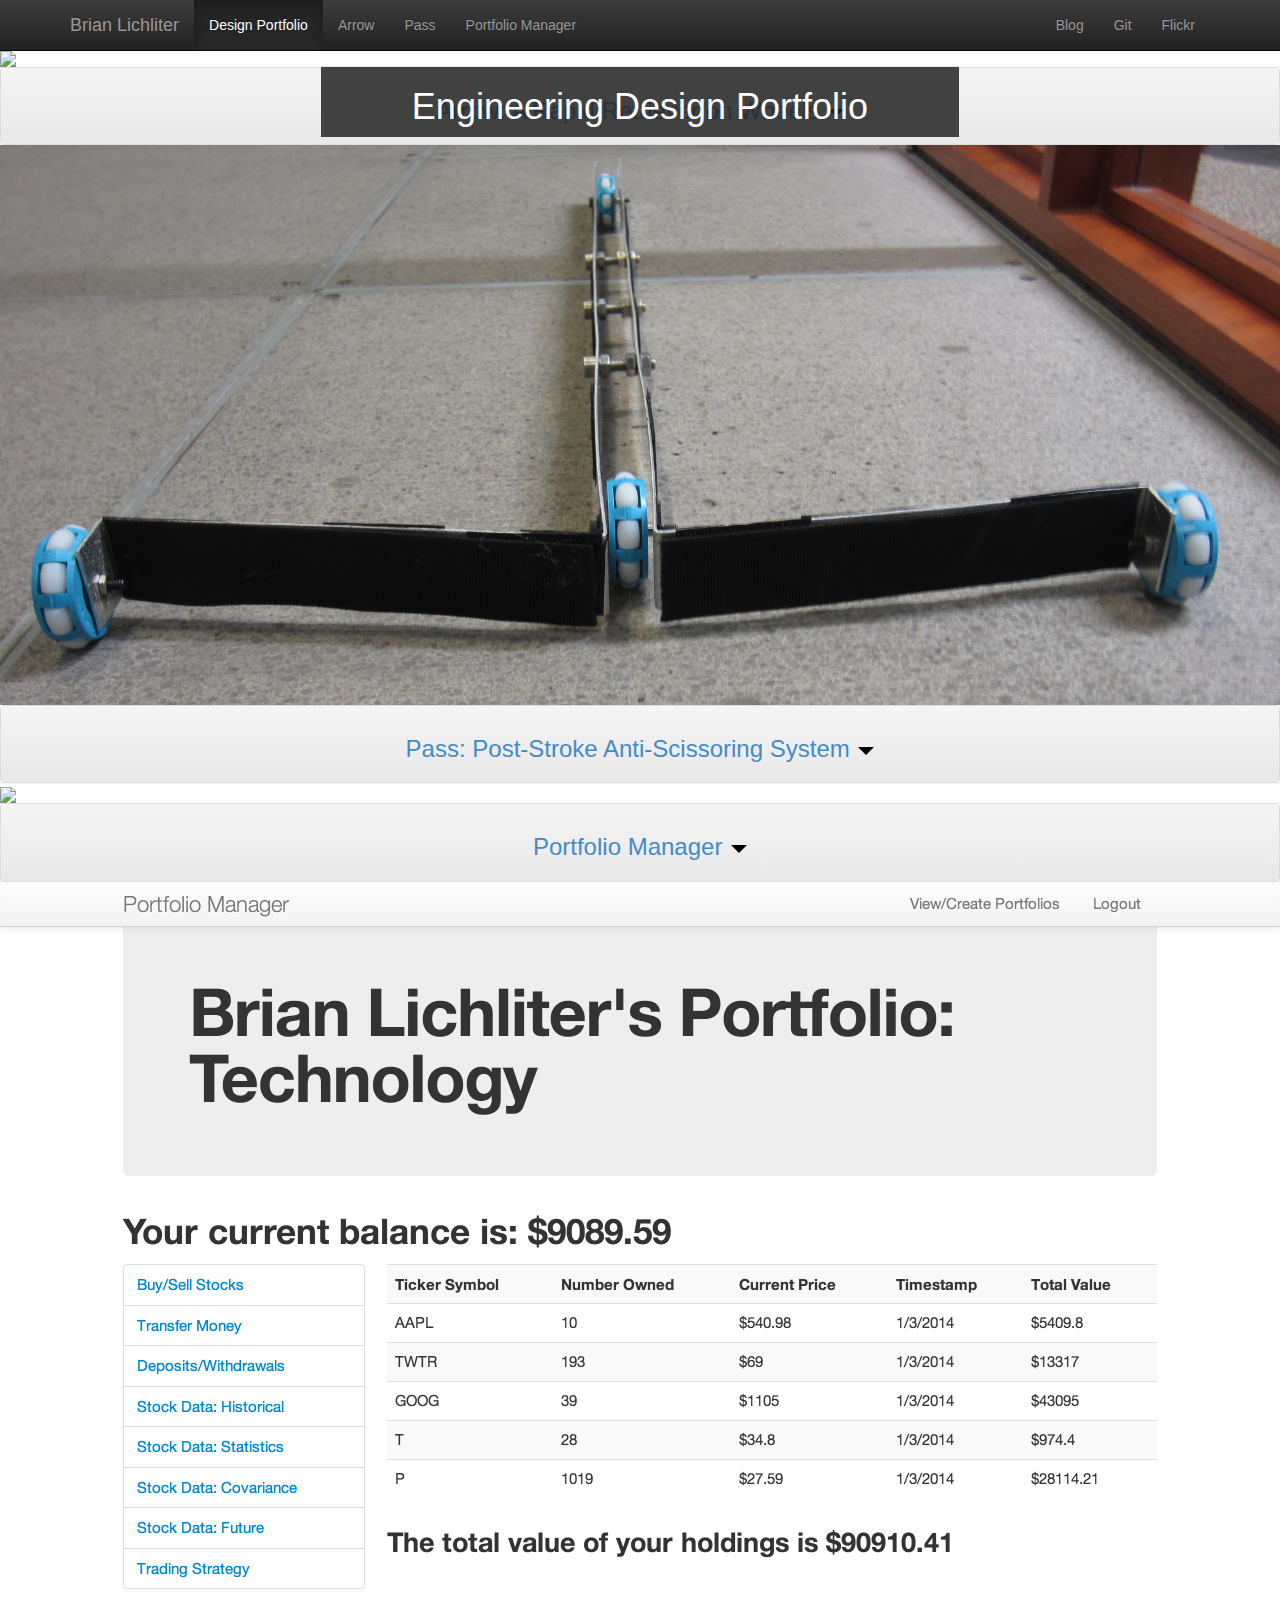
==== commit 9b7c6adf: "changed link target to _blank" ====
--- a/design.html
+++ b/design.html
@@ -730,7 +730,7 @@
 											<div class = "well">
 												<h5 id = "center">Portfolio Manager</h5>
 												<div id = "center">
-													<a href = "http://murphy.wot.eecs.northwestern.edu/~bal859/portfolio/portfolio.pl" class = "btn btn-primary">Website</a>
+													<a href = "http://murphy.wot.eecs.northwestern.edu/~bal859/portfolio/portfolio.pl" class = "btn btn-primary" target = "_blank">Website</a>
 												</div>
 											</div>												
 										</div>
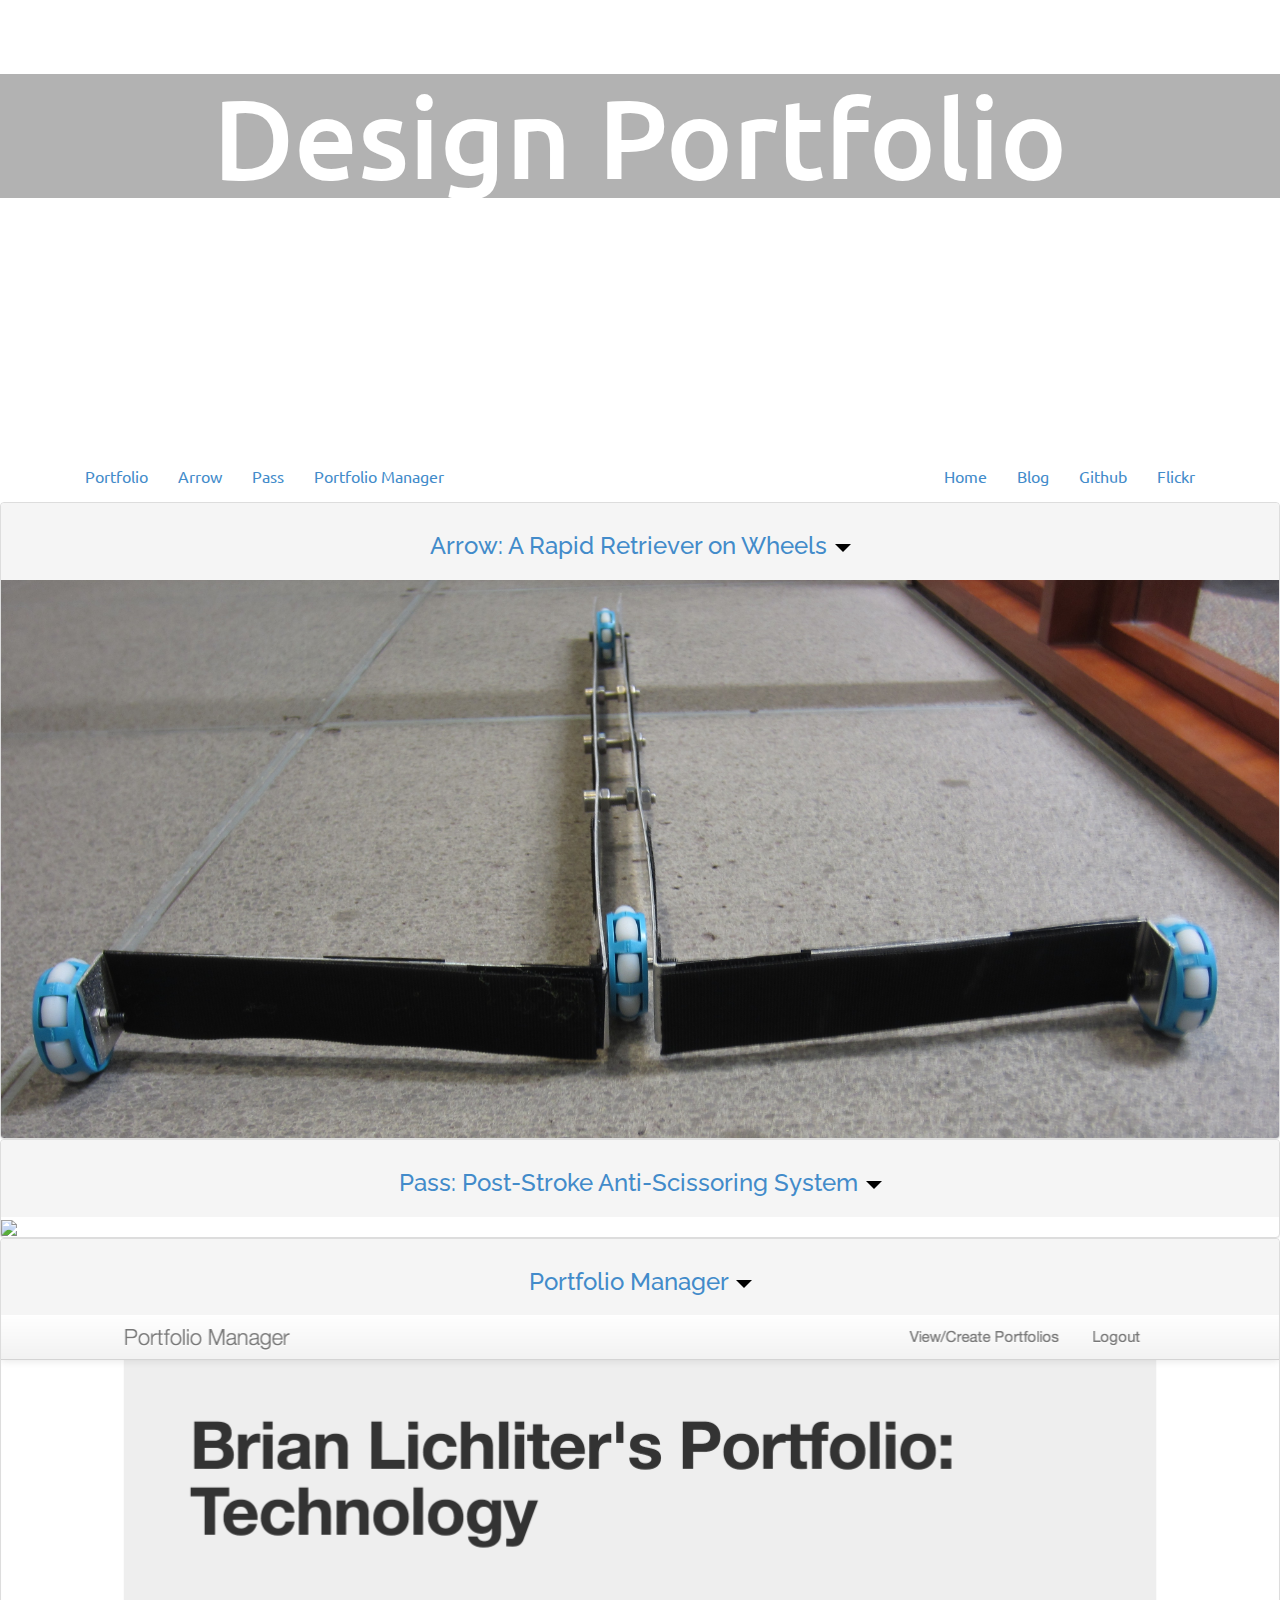
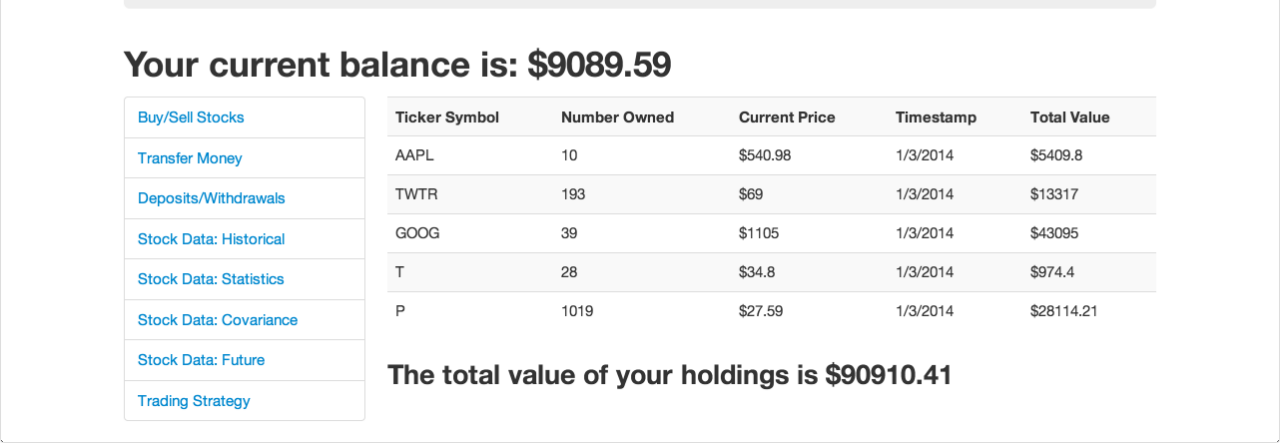
==== commit e6ddde8f: "fixed font and buttons" ====
--- a/design.html
+++ b/design.html
@@ -8,13 +8,22 @@
 	<meta name="description" content="Design Portfolio">
 	<meta name="author" content="Brian Lichliter">
 	<link href="css/bootstrap.min.css" rel="stylesheet">
-	<link href="css/bootstrap-theme.css" rel="stylesheet">
 	<link href="css/design.css" rel="stylesheet">
+	<link href='http://fonts.googleapis.com/css?family=Ubuntu' rel='stylesheet' type='text/css'>
+	<link href='http://fonts.googleapis.com/css?family=Raleway' rel='stylesheet' type='text/css'>
 </head>
 <body>
-	<div class="navbar-wrapper">
-		<div class="container">
-			<div id = "navbar" class="navbar navbar-inverse navbar-fixed-top" role="navigation">
+	<div id = "portfolio">
+	</div>
+	<div id = "headerimg">
+		<img src="http://farm8.staticflickr.com/7340/9036889381_e6b35a7724_k.jpg" class = "img-responsive home">
+	</div>
+	<div id = "header">
+		<h1 id = "headertext">Design Portfolio</h1>
+	</div>
+	<div id = "content">
+		<div id = "navbar">
+			<div class="navbar navbar-custom" role="navigation">
 				<div class="container">
 					<div class="navbar-header">
 						<button type="button" class="navbar-toggle" data-toggle="collapse" data-target=".navbar-collapse">
@@ -23,331 +32,317 @@
 							<span class="icon-bar"></span>
 							<span class="icon-bar"></span>
 						</button>
-						<a class="navbar-brand" href="index.html">Brian Lichliter</a>
 					</div>
 					<div class="navbar-collapse collapse">
-						<ul id = "insidepagenav" class="nav navbar-nav">
-							<li class="active"><a href="#header">Design Portfolio</a></li>
-							<li><a href = "#arrow">Arrow</a></li>
-							<li><a href = "#pass">Pass</a></li>
-							<li><a href = "#portfolio">Portfolio Manager</a></li>
+						<ul id = "insidepagenav" class="nav navbar-nav navbar-left">
+							<li class="active"><a href="#portfolio">Portfolio</a></li>
+							<li><a href = "#accordionArrow">Arrow</a></li>
+							<li><a href = "#accordionPass">Pass</a></li>
+							<li><a href = "#accordionPortfolio">Portfolio Manager</a></li>
 						</ul>
 						<ul class="nav navbar-nav navbar-right">
 							<li class="divider"></li>
+							<li><a href="index.html">Home</a></li>
 							<li><a href="http://b-lichliter.tumblr.com/" target="_blank">Blog</a></li>
-							<li><a href="https://github.com/BrianLichliter" target="_blank">Git</a></li>
+							<li><a href="https://github.com/BrianLichliter" target="_blank">Github</a></li>
 							<li><a href="http://www.flickr.com/photos/93060454@N02/" target="_blank">Flickr</a></li>
 						</ul>
 					</div>
 				</div>
 			</div>
 		</div>
-	</div>
-	<div id ="headercontainer">
-		<div id="header" class = "col-md-6 col-md-offset-3 col-xs-10 col-xs-offset-1">
-			<h1>Engineering Design Portfolio</h1>
-		</div>
-		<div id="headerimg">
-			<img src="http://farm8.staticflickr.com/7340/9036889381_e6b35a7724_k.jpg" class = "img-responsive home">
-			<!--<img src="https://raw.github.com/BrianLichliter/brianlichliter.github.io/master/img/header.jpg?raw=true" class = "img-resposive home">-->
-		</div>
-	</div>
-
-
-<!--THIS IS THE ARROW SECTION-->
-
-
-
-	<div class="panel-group" id="accordionArrow">
-		<div class="panel panel-default">
-			<div class="panel-heading">
-				<h4 class="panel-title">
-					<div id = "center">
-						<a data-toggle="collapse" data-parent="#accordionArrow" href="#collapseOne">
-							<h3 id = "arrow">
-								Arrow: A Rapid Retriever on Wheels 
-								<span class="caret"></span>
-							</h3>
-						</a>
-					</div>
-				</h4>
-			</div>
-			<div id="collapseOne" class="panel-collapse collapse">
-				<div class="panel-body">
-					<div class="container">   
-						<div id = "tab">
-							<ul class = "nav nav-tabs nav-justified">
-								<li class = "active">
-									<a href="#DesignProblem" data-toggle="tab">Defining The Problem</a>
-								</li>
-								<li><a href="#InitialDesign" data-toggle="tab">Initial Design and Mock-ups</a></li>
-								<li><a href="#Prototyping" data-toggle="tab">Prototyping</a></li>
-								<li><a href="#FinalProduct" data-toggle="tab">Final Design and Presentation</a></li>
-							</ul>
-							<div id = "arrowTabs" class="tab-content">
-								<div class="tab-pane fade in active" id = "DesignProblem">						
-									<br>
-									<div class = "row">
-										<div class = "col-md-8 col-md-offset-2">
-											<blockquote>
-												<p>"Recognizing the need is the primary condition for design."</p>
-												<small>Charles Eames</small>
-											</blockquote>
-										</div>
-									</div>
-									<div class = "row">
-										<div class = "col-md-3">
-											<div class = "well">
-												<h5 id = "center">Arrow</h5>
-												<!-- Button trigger modal -->
-												<div id = "center">
-													<button class="btn btn-primary" data-toggle="modal" data-target="#userObservation">
-														Video
-													</button>
-												</div>
-												<div class="modal fade" id="userObservation" tabindex="-1" role="dialog" aria-labelledby="myModalLabel" aria-hidden="true">
+		<div class = "panel-group" id = "accordion">
+		<!--THIS IS THE ARROW SECTION-->
+			<div class="panel panel-default" id = "accordionArrow">
+				<div class="panel-heading">
+					<h4 class="panel-title">
+						<div id = "center">
+							<a data-toggle="collapse" data-parent="#accordionArrow" href="#collapseOne">
+								<h3 id = "arrow">
+									Arrow: A Rapid Retriever on Wheels 
+									<span class="caret"></span>
+								</h3>
+							</a>
+						</div>
+					</h4>
+				</div>
+				<div id="collapseOne" class="panel-collapse collapse">
+					<div class="panel-body">
+						<div class="container">   
+							<div id = "tab">
+								<ul class = "nav nav-tabs nav-justified">
+									<li class = "active">
+										<a href="#DesignProblem" data-toggle="tab">Defining The Problem</a>
+									</li>
+									<li><a href="#InitialDesign" data-toggle="tab">Initial Design and Mock-ups</a></li>
+									<li><a href="#Prototyping" data-toggle="tab">Prototyping</a></li>
+									<li><a href="#FinalProduct" data-toggle="tab">Final Design and Presentation</a></li>
+								</ul>
+								<div id = "arrowTabs" class="tab-content">
+									<div class="tab-pane fade in active" id = "DesignProblem">						
+										<br>
+										<div class = "row">
+											<div class = "col-md-8 col-md-offset-2">
+												<blockquote>
+													<p>"Recognizing the need is the primary condition for design."</p>
+													<small>Charles Eames</small>
+												</blockquote>
+											</div>
+										</div>
+										<div class = "row">
+											<div class = "col-md-3">
+												<div class = "well">
+													<h5 id = "center">Arrow</h5>
+													<!-- Button trigger modal -->
+													<div id = "center">
+														<button class="btn btn-custom" data-toggle="modal" data-target="#userObservation">
+															Video
+														</button>
+													</div>
+													<div class="modal fade" id="userObservation" tabindex="-1" role="dialog" aria-labelledby="myModalLabel" aria-hidden="true">
+														<div class="modal-dialog">
+															<div class="modal-content">
+																<div class="modal-header">
+																	<button type="button" class="close" data-dismiss="modal" aria-hidden="true">&times;</button>
+																	<h4 class="modal-title" id="myModalLabel">Arrow: User Observation</h4>
+																</div>
+																<div class="modal-body">
+																	<iframe class = "center" width="100%" height="368" src="http://www.youtube.com/embed/64qdaa_7AOw?rel=0" frameborder="0" allowfullscreen></iframe>
+																</div>
+															</div><!-- /.modal-content -->
+														</div><!-- /.modal-dialog -->
+													</div><!-- /.modal -->   
+												</div>
+											</div>
+											<div class = "col-md-9">
+												<div class = "row">
+													<div class = "col-md-4">
+														<div class = "well">
+															<p id = "left">The client wanted a device to aid him in the retrieval of objects from underneath furniture. When playing with his puppy, often times tennis balls would roll underneath the coach or dressers and retrieval would become difficult.</p>
+														</div>
+													</div>
+													<div class = "col-md-4">
+														<p id = "left">The client would lie flat on the ground and use a yard stick to retrieve the tennis balls.</p>
+														<img src = "img/uoOne.jpg"class = "thumbnail img-responsive">
+													</div>
+													<div class = "col-md-4">
+														<p id = "left">Many pieces of furniture in the client's house had space for the tennis balls to roll under.</p>
+														<img src = "https://github.com/BrianLichliter/brianlichliter.github.io/blob/master/img/uoTwo.jpg?raw=true" class = "thumbnail img-responsive">
+													</div>
+												</div>
+											</div>
+										</div>
+									</div>
+									<div class="tab-pane fade" id = "InitialDesign">
+										<br>
+										<div class = "row">
+											<div class = "col-md-8 col-md-offset-2">
+												<blockquote>
+													<p>"Fail, Forward, Fast."</p>
+													<small>John Lake</small>
+												</blockquote>
+											</div>
+										</div>
+										<div class = "row">
+											<div class = "col-md-3">
+												<div class = "well well-lg">
+													<h5 id="center">Arrow</h5>
+												</div>
+											</div>
+											<div class = "col-md-9">
+												<div = "row">
+													<div class = "col-md-4">
+														<p id = "center">Initial Mock-up</p>
+														<br>
+														<img src = "https://github.com/BrianLichliter/brianlichliter.github.io/blob/master/img/idOne.jpg?raw=true" class = "thumbnail img-responsive">
+													</div>
+													<div class = "col-md-4">
+														<p id = "center">A closer look at the scissor portion of the design</p>
+														<img src = "https://github.com/BrianLichliter/brianlichliter.github.io/blob/master/img/idTwo.JPG?raw=true" class = "thumbnail img-responsive">
+													</div>
+													<div class = "col-md-4">
+														<p id = "center">The control mechanism for the scissors of the device</p>
+														<img src = "https://github.com/BrianLichliter/brianlichliter.github.io/blob/master/img/idThree.JPG?raw=true" class = "thumbnail img-responsive">
+													</div>	
+												</div>
+											</div>
+										</div>
+									</div>
+									<div class="tab-pane fade" id = "Prototyping">
+										<br>
+										<div class = "row">
+											<div class = "col-md-8 col-md-offset-2">
+												<blockquote>
+													<p>"Design is not just what it looks like and feels like. Design is how it works."</p>
+													<small>Steve Jobs</small>
+												</blockquote>
+											</div>
+										</div>
+										<div class = "row">
+											<div class = "col-md-3">
+												<div class = "well well-lg">
+													<h5 id="center">Arrow</h5>
+												</div>
+												<p>A computer aided design of the prototype incorparating lessons learned from mock-ups and user testing</p>
+											</div>
+											<div class = "col-md-9">
+												<div class = "row">
+													<div class = "col-md-4">
+														<img class = "thumbnail img-responsive" src = "img/prototypeOne.jpg">
+													</div>
+													<div class = "col-md-4">
+														<p id = "center">A front view of the retrieval section of the Arrow</p>
+														<img class = "thumbnail img-responsive" src = "img/finalOne.jpg">
+													</div>
+													<div class = "col-md-4">
+														<p id = "center">The pivot of the device allowing for easy handling and storage</p>
+														<img class = "thumbnail img-responsive" src = "img/prototypeTwo.jpg">
+													</div>
+												</div>	
+											</div>
+										</div>
+									</div>
+									<div class="tab-pane fade" id = "FinalProduct">
+										<br>
+										<div class = "row">
+											<div class = "col-md-8 col-md-offset-2">
+												<blockquote>
+													<p>"The design is done when the problem goes away."</p>
+													<small>Jason Fried</small>
+												</blockquote>
+											</div>
+										</div>
+										<div class = "row">
+											<div class = "col-md-3">
+												<div class = "well">
+													<h5 id = "center">Arrow</h5>
+													<!-- Button trigger modal -->
+													<div id = "center">
+														<button class="btn btn-custom" data-toggle="modal" data-target="#myModal">
+															Presentation Slides
+														</button>
+													</div>
+												</div>
+												<!-- Modal -->
+												<div class="modal fade" id="myModal" tabindex="-1" role="dialog" aria-labelledby="myModalLabel" aria-hidden="true">
 													<div class="modal-dialog">
 														<div class="modal-content">
 															<div class="modal-header">
 																<button type="button" class="close" data-dismiss="modal" aria-hidden="true">&times;</button>
-																<h4 class="modal-title" id="myModalLabel">Arrow: User Observation</h4>
+																<h4 class="modal-title" id="myModalLabel">Arrow: A Rapid Retriever on Wheels</h4>
 															</div>
 															<div class="modal-body">
-																<iframe class = "center" width="100%" height="368" src="http://www.youtube.com/embed/64qdaa_7AOw?rel=0" frameborder="0" allowfullscreen></iframe>
-															</div>
-														</div><!-- /.modal-content -->
-													</div><!-- /.modal-dialog -->
-												</div><!-- /.modal -->   
-											</div>
-										</div>
-										<div class = "col-md-9">
-											<div class = "row">
-												<div class = "col-md-4">
-													<div class = "well">
-														<p>The client wanted a device to aid him in the retrieval of objects from underneath furniture. When playing with his puppy, often times tennis balls would roll underneath the coach or dressers and retrieving them was difficult.</p>
-													</div>
-												</div>
-												<div class = "col-md-4">
-													<p id = "center">The client would lie flat on the ground and use a yard stick to retrieve the tennis balls.</p>
-													<img src = "https://github.com/BrianLichliter/brianlichliter.github.io/blob/master/img/uoOne.jpg?raw=true"class = "thumbnail img-responsive">
-												</div>
-												<div class = "col-md-4">
-													<p id = "center">Many pieces of furniture in the client's house had space for the tennis balls to roll under.</p>
-													<img src = "https://github.com/BrianLichliter/brianlichliter.github.io/blob/master/img/uoTwo.jpg?raw=true" class = "thumbnail img-responsive">
-												</div>
-											</div>
-										</div>
-									</div>
-								</div>
-								<div class="tab-pane fade" id = "InitialDesign">
-									<br>
-									<div class = "row">
-										<div class = "col-md-8 col-md-offset-2">
-											<blockquote>
-												<p>"Fail, Forward, Fast."</p>
-												<small>John Lake</small>
-											</blockquote>
-										</div>
-									</div>
-									<div class = "row">
-										<div class = "col-md-3">
-											<div class = "well well-lg">
-												<h5 id="center">Arrow</h5>
-											</div>
-										</div>
-										<div class = "col-md-9">
-											<div = "row">
-												<div class = "col-md-4">
-													<p id = "center">Initial Mock-up</p>
-													<br>
-													<img src = "https://github.com/BrianLichliter/brianlichliter.github.io/blob/master/img/idOne.jpg?raw=true" class = "thumbnail img-responsive">
-												</div>
-												<div class = "col-md-4">
-													<p id = "center">A closer look at the scissor portion of the design</p>
-													<img src = "https://github.com/BrianLichliter/brianlichliter.github.io/blob/master/img/idTwo.JPG?raw=true" class = "thumbnail img-responsive">
-												</div>
-												<div class = "col-md-4">
-													<p id = "center">The control mechanism for the scissors of the device</p>
-													<img src = "https://github.com/BrianLichliter/brianlichliter.github.io/blob/master/img/idThree.JPG?raw=true" class = "thumbnail img-responsive">
-												</div>	
-											</div>
-										</div>
-									</div>
-								</div>
-								<div class="tab-pane fade" id = "Prototyping">
-									<br>
-									<div class = "row">
-										<div class = "col-md-8 col-md-offset-2">
-											<blockquote>
-												<p>"Design is not just what it looks like and feels like. Design is how it works."</p>
-												<small>Steve Jobs</small>
-											</blockquote>
-										</div>
-									</div>
-									<div class = "row">
-										<div class = "col-md-3">
-											<div class = "well well-lg">
-												<h5 id="center">Arrow</h5>
-											</div>
-											<p>A computer aided design of the prototype incorparating lessons learned from mock-ups and user testing</p>
-										</div>
-										<div class = "col-md-9">
-											<div class = "row">
-												<div class = "col-md-4">
-													<img class = "thumbnail img-responsive" src = "img/prototypeOne.jpg">
-												</div>
-												<div class = "col-md-4">
-													<p id = "center">A front view of the retrieval section of the Arrow</p>
-													<img class = "thumbnail img-responsive" src = "img/finalOne.jpg">
-												</div>
-												<div class = "col-md-4">
-													<p id = "center">The pivot of the device allowing for easy handling and storage</p>
-													<img class = "thumbnail img-responsive" src = "img/prototypeTwo.jpg">
-												</div>
-											</div>	
-										</div>
-									</div>
-								</div>
-								<div class="tab-pane fade" id = "FinalProduct">
-									<br>
-									<div class = "row">
-										<div class = "col-md-8 col-md-offset-2">
-											<blockquote>
-												<p>"The design is done when the problem goes away."</p>
-												<small>Jason Fried</small>
-											</blockquote>
-										</div>
-									</div>
-									<div class = "row">
-										<div class = "col-md-3">
-											<div class = "well">
-												<h5 id = "center">Arrow</h5>
-												<!-- Button trigger modal -->
-												<div id = "center">
-													<button class="btn btn-primary" data-toggle="modal" data-target="#myModal">
-														Presentation Slides
-													</button>
-												</div>
-											</div>
-											<!-- Modal -->
-											<div class="modal fade" id="myModal" tabindex="-1" role="dialog" aria-labelledby="myModalLabel" aria-hidden="true">
-												<div class="modal-dialog">
-													<div class="modal-content">
-														<div class="modal-header">
-															<button type="button" class="close" data-dismiss="modal" aria-hidden="true">&times;</button>
-															<h4 class="modal-title" id="myModalLabel">Arrow: A Rapid Retriever on Wheels</h4>
-														</div>
-														<div class="modal-body">
-															<div id="carousel-example-generic" class="carousel slide" data-interval="false" data-ride="carousel">
-																<!-- Indicators -->
-																<ol class="carousel-indicators">
-																	<li data-target="#slide1" data-slide-to="0" class="active"></li>
-																	<li data-target="#slide2" data-slide-to="1"></li>
-																	<li data-target="#slide3" data-slide-to="2"></li>
-																	<li data-target="#slide2" data-slide-to="3"></li>
-																	<li data-target="#slide3" data-slide-to="4"></li>
-																	<li data-target="#slide2" data-slide-to="5"></li>
-																	<li data-target="#slide3" data-slide-to="6"></li>
-																	<li data-target="#slide2" data-slide-to="7"></li>
-																	<li data-target="#slide3" data-slide-to="8"></li>
-																	<li data-target="#slide2" data-slide-to="9"></li>
-																	<li data-target="#slide3" data-slide-to="10"></li>
-																	<li data-target="#slide2" data-slide-to="11"></li>
-																	<li data-target="#slide3" data-slide-to="12"></li>		
-																</ol>
-																<!-- Wrapper for slides -->
-																<div class="carousel-inner">
-																	<div class="item active">
-																		<img src="img/slideOne.jpg">
-																		<div class="carousel-caption">
+																<div id="carousel-example-generic" class="carousel slide" data-interval="false" data-ride="carousel">
+																	<!-- Indicators -->
+																	<ol class="carousel-indicators">
+																		<li data-target="#slide1" data-slide-to="0" class="active"></li>
+																		<li data-target="#slide2" data-slide-to="1"></li>
+																		<li data-target="#slide3" data-slide-to="2"></li>
+																		<li data-target="#slide2" data-slide-to="3"></li>
+																		<li data-target="#slide3" data-slide-to="4"></li>
+																		<li data-target="#slide2" data-slide-to="5"></li>
+																		<li data-target="#slide3" data-slide-to="6"></li>
+																		<li data-target="#slide2" data-slide-to="7"></li>
+																		<li data-target="#slide3" data-slide-to="8"></li>
+																		<li data-target="#slide2" data-slide-to="9"></li>
+																		<li data-target="#slide3" data-slide-to="10"></li>
+																		<li data-target="#slide2" data-slide-to="11"></li>
+																		<li data-target="#slide3" data-slide-to="12"></li>		
+																	</ol>
+																	<!-- Wrapper for slides -->
+																	<div class="carousel-inner">
+																		<div class="item active">
+																			<img src="img/slideOne.jpg">
+																			<div class="carousel-caption">
+																			</div>
+																		</div>
+																		<div class="item">
+																			<img src="img/slideTwo.jpg">
+																			<div class="carousel-caption">
+																			</div>
+																		</div>
+																		<div class="item">
+																			<img src="img/slideThree.jpg">
+																			<div class="carousel-caption">
+																			</div>
+																		</div>
+																		<div class="item">
+																			<img src="img/slideFour.jpg">
+																			<div class="carousel-caption">
+																			</div>
+																		</div>
+																		<div class="item">
+																			<img src="img/slideFive.jpg">
+																			<div class="carousel-caption">
+																			</div>
+																		</div>
+																		<div class="item">
+																			<img src="img/slideSix.jpg">
+																			<div class="carousel-caption">
+																			</div>
+																		</div>
+																		<div class="item">
+																			<img src="img/slideSeven.jpg">
+																			<div class="carousel-caption">
+																			</div>
+																		</div>
+																		<div class="item">
+																			<img src="img/slideEight.jpg">
+																			<div class="carousel-caption">
+																			</div>
+																		</div>
+																		<div class="item">
+																			<img src="img/slideNine.jpg">
+																			<div class="carousel-caption">
+																			</div>
+																		</div>
+																		<div class="item">
+																			<img src="img/slideTen.jpg">
+																			<div class="carousel-caption">
+																			</div>
+																		</div>
+																		<div class="item">
+																			<img src="img/slideEleven.jpg">
+																			<div class="carousel-caption">
+																			</div>
+																		</div>
+																		<div class="item">
+																			<img src="img/slideTwelve.jpg">
+																			<div class="carousel-caption">
+																			</div>
+																		</div>
+																		<div class="item">
+																			<img src="img/slideThirteen.jpg">
+																			<div class="carousel-caption">
+																			</div>
 																		</div>
 																	</div>
-																	<div class="item">
-																		<img src="img/slideTwo.jpg">
-																		<div class="carousel-caption">
-																		</div>
-																	</div>
-																	<div class="item">
-																		<img src="img/slideThree.jpg">
-																		<div class="carousel-caption">
-																		</div>
-																	</div>
-																	<div class="item">
-																		<img src="img/slideFour.jpg">
-																		<div class="carousel-caption">
-																		</div>
-																	</div>
-																	<div class="item">
-																		<img src="img/slideFive.jpg">
-																		<div class="carousel-caption">
-																		</div>
-																	</div>
-																	<div class="item">
-																		<img src="img/slideSix.jpg">
-																		<div class="carousel-caption">
-																		</div>
-																	</div>
-																	<div class="item">
-																		<img src="img/slideSeven.jpg">
-																		<div class="carousel-caption">
-																		</div>
-																	</div>
-																	<div class="item">
-																		<img src="img/slideEight.jpg">
-																		<div class="carousel-caption">
-																		</div>
-																	</div>
-																	<div class="item">
-																		<img src="img/slideNine.jpg">
-																		<div class="carousel-caption">
-																		</div>
-																	</div>
-																	<div class="item">
-																		<img src="img/slideTen.jpg">
-																		<div class="carousel-caption">
-																		</div>
-																	</div>
-																	<div class="item">
-																		<img src="img/slideEleven.jpg">
-																		<div class="carousel-caption">
-																		</div>
-																	</div>
-																	<div class="item">
-																		<img src="img/slideTwelve.jpg">
-																		<div class="carousel-caption">
-																		</div>
-																	</div>
-																	<div class="item">
-																		<img src="img/slideThirteen.jpg">
-																		<div class="carousel-caption">
-																		</div>
-																	</div>
+																	<!-- Controls -->
+																	<a class="left carousel-control" href="#carousel-example-generic" data-slide="prev">
+																		<span class="glyphicon glyphicon-chevron-left"></span>
+																	</a>
+																	<a class="right carousel-control" href="#carousel-example-generic" data-slide="next">
+																		<span class="glyphicon glyphicon-chevron-right"></span>
+																	</a>
 																</div>
-																<!-- Controls -->
-																<a class="left carousel-control" href="#carousel-example-generic" data-slide="prev">
-																	<span class="glyphicon glyphicon-chevron-left"></span>
-																</a>
-																<a class="right carousel-control" href="#carousel-example-generic" data-slide="next">
-																	<span class="glyphicon glyphicon-chevron-right"></span>
-																</a>
-															</div>
-														</div><!-- /.modal-content -->
-													</div><!-- /.modal-dialog -->
-												</div><!-- /.modal -->
-											</div>														
-										</div>
-										<div class = "col-md-9">
-											<div class = "row">
-												<div class = "col-md-4">
-													<div class = "well">
-														<p>Arrow (A Rapid Retriever on Wheels) is a device that is able to rescue items that get lost or forgotten under furniture. The Velcro aids in the gathering of tennis balls for those with canine companions.</p>
-													</div>			
-												</div>
-												<div class = "col-md-4">
-													<img class = "thumbnail img-responsive" src = "img/slideOne.jpg">		
-												</div>
-												<div class = "col-md-4">
-													<img class = "thumbnail img-responsive" src = "img/slideFour.jpg">		
+															</div><!-- /.modal-content -->
+														</div><!-- /.modal-dialog -->
+													</div><!-- /.modal -->
+												</div>														
+											</div>
+											<div class = "col-md-9">
+												<div class = "row">
+													<div class = "col-md-4">
+														<div class = "well">
+															<p id = "left">Arrow (A Rapid Retriever on Wheels) is a device that is able to rescue items that get lost or forgotten under furniture. The Velcro aids in the gathering of tennis balls for those with canine companions.</p>
+														</div>			
+													</div>
+													<div class = "col-md-4">
+														<img class = "thumbnail img-responsive" src = "img/slideOne.jpg">		
+													</div>
+													<div class = "col-md-4">
+														<img class = "thumbnail img-responsive" src = "img/slideFour.jpg">		
+													</div>
 												</div>
 											</div>
 										</div>
@@ -357,204 +352,196 @@
 						</div>
 					</div>
 				</div>
+			<img class = "home" src = "img/arrowHead.jpg">
 			</div>
-		</div>
-	</div>
-	<img class = "home" src = "img/arrowHead.jpg">
-
-
-
-<!--THIS IS THE PASS SECTION-->
-
-
-
-	<div class="panel-group" id="accordionPass">
-		<div class="panel panel-default">
-			<div class="panel-heading">
-				<h4 class="panel-title">
-					<div id = "center">
-						<a data-toggle="collapse" data-parent="#accordionPass" href="#collapseTwo">
-							<h3 id = "pass">
-								Pass: Post-Stroke Anti-Scissoring System
-								<span class="caret"></span>
-							</h3>
-						</a>
-					</div>
-				</h4>
-			</div>
-			<div id="collapseTwo" class="panel-collapse collapse">
-				<div class="panel-body">
-					<div class="container">   
-						<div id = "tab">
-							<ul class = "nav nav-tabs nav-justified">
-								<li class = "active">
-									<a href="#DesignProblemPass" data-toggle="tab">Defining The Problem</a>
-								</li>
-								<li><a href="#InitialDesignPass" data-toggle="tab">Initial Design and Mock-ups</a></li>
-								<li><a href="#PrototypingPass" data-toggle="tab">Prototyping</a></li>
-								<li><a href="#FinalProductPass" data-toggle="tab">Final Design and Presentation</a></li>
-							</ul>
-							<div id = "arrowTabs" class="tab-content">
-								<div class="tab-pane fade in active" id = "DesignProblemPass">						
-									<br>
-									<div class = "row">
-										<div class = "col-md-8 col-md-offset-2">
-											<blockquote>
-												<p>"Recognizing the need is the primary condition for design."</p>
-												<small>Charles Eames</small>
-											</blockquote>
-										</div>
-									</div>
-									<div class = "row">
-										<div class = "col-md-3">
-											<div class = "well">
-												<h5 id = "center">Pass</h5>
-												<!-- Button trigger modal -->
-											</div>
-										</div>
-										<div class = "col-md-9">
-											<div class = "row">
-												<div class = "col-md-4">
-													<div class = "well">
-														<p id = "left">The client wanted a device to aid in the rehabiliation of stroke patients relearning to walk. A common side-effect of a stroke is the loss of certain muscle control which could lead to one walking with a "scissoring" type gait. In other words, the patient would cross their legs as they walked.</p>
-													</div>
-												</div>
-												<div class = "col-md-4">
-													<p id = "left">We worked with the Rehabilitation Institute of Chicago.</p>
-													<img src = "https://ric.concerro.com/images/ric_logo.jpg" class = "thumbnail img-responsive">
-												</div>
-												<div class = "col-md-4">
-													<p id = "left">Before beginning to brainstorm and design, we met with the client to talk about the exact specifications of the device and find out more about the problem.</p>
+		<!--THIS IS THE PASS SECTION-->
+			<div class="panel panel-default" id = "accordionPass">
+				<div class="panel-heading">
+					<h4 class="panel-title">
+						<div id = "center">
+							<a data-toggle="collapse" data-parent="#accordionPass" href="#collapseTwo">
+								<h3 id = "pass">
+									Pass: Post-Stroke Anti-Scissoring System
+									<span class="caret"></span>
+								</h3>
+							</a>
+						</div>
+					</h4>
+				</div>
+				<div id="collapseTwo" class="panel-collapse collapse">
+					<div class="panel-body">
+						<div class="container">   
+							<div id = "tab">
+								<ul class = "nav nav-tabs nav-justified">
+									<li class = "active">
+										<a href="#DesignProblemPass" data-toggle="tab">Defining The Problem</a>
+									</li>
+									<li><a href="#InitialDesignPass" data-toggle="tab">Initial Design and Mock-ups</a></li>
+									<li><a href="#PrototypingPass" data-toggle="tab">Prototyping</a></li>
+									<li><a href="#FinalProductPass" data-toggle="tab">Final Design and Presentation</a></li>
+								</ul>
+								<div id = "arrowTabs" class="tab-content">
+									<div class="tab-pane fade in active" id = "DesignProblemPass">						
+										<br>
+										<div class = "row">
+											<div class = "col-md-8 col-md-offset-2">
+												<blockquote>
+													<p>"Recognizing the need is the primary condition for design."</p>
+													<small>Charles Eames</small>
+												</blockquote>
+											</div>
+										</div>
+										<div class = "row">
+											<div class = "col-md-3">
+												<div class = "well">
+													<h5 id = "center">Pass</h5>
+													<!-- Button trigger modal -->
+												</div>
+											</div>
+											<div class = "col-md-9">
+												<div class = "row">
+													<div class = "col-md-4">
+														<div class = "well">
+															<p id = "left">The client wanted a device to aid in the rehabiliation of stroke patients who were relearning to walk. A common side-effect of a stroke is the loss of certain muscle control which can often times lead to one walking with a "scissoring" type gait. In other words, the patient would cross their legs as they walked.</p>
+														</div>
+													</div>
+													<div class = "col-md-4">
+														<p id = "left">We worked with the Rehabilitation Institute of Chicago.</p>
+														<img src = "https://ric.concerro.com/images/ric_logo.jpg" class = "thumbnail img-responsive">
+													</div>
+													<div class = "col-md-4">
+														<p id = "left">Before beginning to brainstorm and design, we met with the client to talk about the exact specifications of the device and find out more about the problem.</p>
+														<div id = "center">
+															<a href="https://www.dropbox.com/s/ylvxs4195sjpejm/Client%20Interview%20Summary.pdf" class="btn btn-custom" target = "_blank">Interview Summary</a>
+														</div>
+													</div>
+												</div>
+											</div>
+										</div>
+									</div>
+									<div class="tab-pane fade" id = "InitialDesignPass">
+										<br>
+										<div class = "row">
+											<div class = "col-md-8 col-md-offset-2">
+												<blockquote>
+													<p>"Fail, Forward, Fast."</p>
+													<small>John Lake</small>
+												</blockquote>
+											</div>
+										</div>
+										<div class = "row">
+											<div class = "col-md-3">
+												<div class = "well well-lg">
+													<h5 id="center">Pass</h5>
+												</div>
+											</div>
+											<div class = "col-md-9">
+												<div = "row">
+													<div class = "col-md-4">
+														<h4 id = "center">Mock-up 1: Magnetic Repullsion</h4>
+														<p id = "left">Magnets repelled the legs from one another, increasing resistance as the legs got closer together.</p>
+														<img src = "img/pass/mockupOne.jpg" class = "thumbnail img-responsive">
+													</div>
+													<div class = "col-md-4">
+														<h4 id = "center">Mock-up 2: Telescoping Tubes</h4>
+														<p id = "left">Three connected tubes restricted motion in the undesired directions while allowing the user to move with a natural gait.</p>
+														<img src = "img/pass/mockupTwo.jpg" class = "thumbnail img-responsive">
+													</div>
+													<div class = "col-md-4">
+														<h4 id = "center">Mock-up 3: The Sliding <br> Belt</h4>
+														<p id = "left">A slider attached to a belt increased resistance as the attached leg moved away from its resting position.</p>
+														<img src = "img/pass/mockupThree.jpg" class = "thumbnail img-responsive">
+													</div>	
+												</div>
+											</div>
+										</div>
+									</div>
+									<div class="tab-pane fade" id = "PrototypingPass">
+										<br>
+										<div class = "row">
+											<div class = "col-md-8 col-md-offset-2">
+												<blockquote>
+													<p>"Design is not just what it looks like and feels like. Design is how it works."</p>
+													<small>Steve Jobs</small>
+												</blockquote>
+											</div>
+										</div>
+										<div class = "row">
+											<div class = "col-md-3">
+												<div class = "well well-lg">
+													<h5 id="center">Pass</h5>
+												</div>
+											</div>
+											<div class = "col-md-9">
+												<div class = "row">
+													<div class = "col-md-4">
+													<p id = "left">An initial sketch of the prototype omitting the leg attachments</p>
+														<img class = "thumbnail img-responsive" src = "https://github.com/BrianLichliter/brianlichliter.github.io/blob/master/img/pass/Sketch.jpg?raw=true">
+													</div>
+													<div class = "col-md-4">
+														<p id = "left">The telescoping tube section of the design</p>
+														<img class = "thumbnail img-responsive" src = "img/pass/prototypeOne.jpg">
+													</div>
+													<div class = "col-md-4">
+														<p id = "left">The component responsible for limiting the user's degree of motion</p>
+														<img class = "thumbnail img-responsive" src = "img/pass/prototypeTwo.jpg">
+													</div>
+												</div>	
+											</div>
+										</div>
+									</div>
+									<div class="tab-pane fade" id = "FinalProductPass">
+										<br>
+										<div class = "row">
+											<div class = "col-md-8 col-md-offset-2">
+												<blockquote>
+													<p>"The design is done when the problem goes away."</p>
+													<small>Jason Fried</small>
+												</blockquote>
+											</div>
+										</div>
+										<div class = "row">
+											<div class = "col-md-3">
+												<div class = "well">
+													<h5 id = "center">Pass</h5>
 													<div id = "center">
-														<a href="https://www.dropbox.com/s/ylvxs4195sjpejm/Client%20Interview%20Summary.pdf" class="btn btn-primary" target = "_blank">Interview Summary</a>
-													</div>
-												</div>
-											</div>
-										</div>
-									</div>
-								</div>
-								<div class="tab-pane fade" id = "InitialDesignPass">
-									<br>
-									<div class = "row">
-										<div class = "col-md-8 col-md-offset-2">
-											<blockquote>
-												<p>"Fail, Forward, Fast."</p>
-												<small>John Lake</small>
-											</blockquote>
-										</div>
-									</div>
-									<div class = "row">
-										<div class = "col-md-3">
-											<div class = "well well-lg">
-												<h5 id="center">Pass</h5>
-											</div>
-										</div>
-										<div class = "col-md-9">
-											<div = "row">
-												<div class = "col-md-4">
-													<h4 id = "center">Mock-up 1: Magnetic Repullsion</h4>
-													<p id = "left">Magnets repelled the legs from each other, increasing resistance as the legs got closer together.</p>
-													<img src = "img/pass/mockupOne.jpg" class = "thumbnail img-responsive">
-												</div>
-												<div class = "col-md-4">
-													<h4 id = "center">Mock-up 2: Telescoping Tubes</h4>
-													<p id = "left">Three tubes restricted motion in the undesired directions while allowing the user to move with a natural gait.</p>
-													<img src = "img/pass/mockupTwo.jpg" class = "thumbnail img-responsive">
-												</div>
-												<div class = "col-md-4">
-													<h4 id = "center">Mock-up 3: The Sliding <br> Belt</h4>
-													<p id = "left">A slider attached to a belt increased resistance as the attached leg moved away from its resting position.</p>
-													<img src = "img/pass/mockupThree.jpg" class = "thumbnail img-responsive">
+														<button class="btn btn-custom" data-toggle="modal" data-target="#PassPoster">
+															Presentation Poster
+														</button>
+													</div>
+												</div>
+												<div class="modal fade" id="PassPoster" tabindex="-1" role="dialog" aria-labelledby="myModalLabel" aria-hidden="true">
+													<div class="modal-dialog">
+														<div class="modal-content">
+															<div class="modal-header">
+																<button type="button" class="close" data-dismiss="modal" aria-hidden="true">&times;</button>
+																<h4 class="modal-title" id="myModalLabel">Pass: Presentation Poster</h4>
+															</div>
+															<div class="modal-body">
+																<img src = "https://github.com/BrianLichliter/brianlichliter.github.io/blob/master/img/pass/PASS.jpg?raw=true" class = "img-responsive">
+															</div>
+														</div><!-- /.modal-content -->
+													</div><!-- /.modal-dialog -->
+												</div><!-- /.modal -->   													
+											</div>
+											<div class = "col-md-9">
+												<div class = "row">
+													<div class = "col-md-4">
+														<div class = "well">
+															<p id = "left">Pass (Post-Stoke Anti-Scissoring System) is a device that allows the user to walk with a natural gait while preventing unnatural movement patterns such as scissoring.</p>
+														</div>			
+													</div>
+													<div class = "col-md-4">
+														<img class = "thumbnail img-responsive" src = "img/pass/finaldesignOne.jpg">	
+													</div>
+													<div class = "col-md-4">
+														<img class = "thumbnail img-responsive" src = "img/pass/finaldesignThree.jpg">
+													</div>
+												</div>								
+												<div class = "row">
+													<img class = "thumbnail img-responsive" src = "img/pass/finaldesignTwo.jpg">	
 												</div>	
 											</div>
-										</div>
-									</div>
-								</div>
-								<div class="tab-pane fade" id = "PrototypingPass">
-									<br>
-									<div class = "row">
-										<div class = "col-md-8 col-md-offset-2">
-											<blockquote>
-												<p>"Design is not just what it looks like and feels like. Design is how it works."</p>
-												<small>Steve Jobs</small>
-											</blockquote>
-										</div>
-									</div>
-									<div class = "row">
-										<div class = "col-md-3">
-											<div class = "well well-lg">
-												<h5 id="center">Pass</h5>
-											</div>
-										</div>
-										<div class = "col-md-9">
-											<div class = "row">
-												<div class = "col-md-4">
-												<p id = "left">An initial sketch of the prototype omitting the leg attachments</p>
-													<img class = "thumbnail img-responsive" src = "https://github.com/BrianLichliter/brianlichliter.github.io/blob/master/img/pass/Sketch.jpg?raw=true">
-												</div>
-												<div class = "col-md-4">
-													<p id = "left">The telescoping tube section of the design</p>
-													<img class = "thumbnail img-responsive" src = "img/pass/prototypeOne.jpg">
-												</div>
-												<div class = "col-md-4">
-													<p id = "left">The component responsible for limiting the degree of motion of the user</p>
-													<img class = "thumbnail img-responsive" src = "img/pass/prototypeTwo.jpg">
-												</div>
-											</div>	
-										</div>
-									</div>
-								</div>
-								<div class="tab-pane fade" id = "FinalProductPass">
-									<br>
-									<div class = "row">
-										<div class = "col-md-8 col-md-offset-2">
-											<blockquote>
-												<p>"The design is done when the problem goes away."</p>
-												<small>Jason Fried</small>
-											</blockquote>
-										</div>
-									</div>
-									<div class = "row">
-										<div class = "col-md-3">
-											<div class = "well">
-												<h5 id = "center">Pass</h5>
-												<div id = "center">
-													<button class="btn btn-primary" data-toggle="modal" data-target="#PassPoster">
-														Presentation Poster
-													</button>
-												</div>
-											</div>
-											<div class="modal fade" id="PassPoster" tabindex="-1" role="dialog" aria-labelledby="myModalLabel" aria-hidden="true">
-												<div class="modal-dialog">
-													<div class="modal-content">
-														<div class="modal-header">
-															<button type="button" class="close" data-dismiss="modal" aria-hidden="true">&times;</button>
-															<h4 class="modal-title" id="myModalLabel">Pass: Presentation Poster</h4>
-														</div>
-														<div class="modal-body">
-															<img src = "https://github.com/BrianLichliter/brianlichliter.github.io/blob/master/img/pass/PASS.jpg?raw=true" class = "img-responsive">
-														</div>
-													</div><!-- /.modal-content -->
-												</div><!-- /.modal-dialog -->
-											</div><!-- /.modal -->   													
-										</div>
-										<div class = "col-md-9">
-											<div class = "row">
-												<div class = "col-md-4">
-													<div class = "well">
-														<p id = "left">Pass (Post-Stoke Anti-Scissoring System) is a device that allows the user to walk with a natural gait while preventing unnatural movement patterns such as scissoring.</p>
-													</div>			
-												</div>
-												<div class = "col-md-4">
-													<img class = "thumbnail img-responsive" src = "img/pass/finaldesignOne.jpg">	
-												</div>
-												<div class = "col-md-4">
-													<img class = "thumbnail img-responsive" src = "img/pass/finaldesignThree.jpg">
-												</div>
-											</div>								
-											<div class = "row">
-												<img class = "thumbnail img-responsive" src = "img/pass/finaldesignTwo.jpg">	
-											</div>	
 										</div>
 									</div>
 								</div>
@@ -562,194 +549,186 @@
 						</div>
 					</div>
 				</div>
+			<img class = "home" src = "img/pass/headerPass.jpg">
 			</div>
-		</div>
-	</div>
-	<img class = "home" src = "img/pass/headerPass.jpg">
-
-
-
-<!--THIS IS THE PORTFOLIO MANAGER SECTION-->
-
-
-
-	<div class="panel-group" id="accordionPortfolio">
-		<div class="panel panel-default">
-			<div class="panel-heading">
-				<h4 class="panel-title">
-					<div id = "center">
-						<a data-toggle="collapse" data-parent="#accordionPortfolio" href="#collapseThree">
-							<h3 id = "portfolio">
-								Portfolio Manager
-								<span class="caret"></span>
-							</h3>
-						</a>
-					</div>
-				</h4>
-			</div>
-			<div id="collapseThree" class="panel-collapse collapse">
-				<div class="panel-body">
-					<div class="container">   
-						<div id = "tab">
-							<ul class = "nav nav-tabs nav-justified">
-								<li class = "active">
-									<a href="#DesignProblemPortfolio" data-toggle="tab">Defining The Problem</a>
-								</li>
-								<li><a href="#InitialDesignPortfolio" data-toggle="tab">Initial Design and Mock-ups</a></li>
-								<li><a href="#PrototypingPortfolio" data-toggle="tab">Prototyping</a></li>
-								<li><a href="#FinalProductPortfolio" data-toggle="tab">Final Design and Presentation</a></li>
-							</ul>
-							<div id = "arrowTabs" class="tab-content">
-								<div class="tab-pane fade in active" id = "DesignProblemPortfolio">						
-									<br>
-									<div class = "row">
-										<div class = "col-md-8 col-md-offset-2">
-											<blockquote>
-												<p>"Recognizing the need is the primary condition for design."</p>
-												<small>Charles Eames</small>
-											</blockquote>
-										</div>
-									</div>
-									<div class = "row">
-										<div class = "col-md-3">
-											<div class = "well">
-												<h5 id = "center">Portfolio Manager</h5>
-											</div>
-										</div>
-										<div class = "col-md-9">
-											<div class = "row">
-												<div class = "col-md-4">
-													<h4 id = "center">The Spec</h4>
-													<p id = "left">Some design challenges involve a client who has a very well-defined idea of what he wants. The Portfolio Manager was developed for a Databases course assignment.</p>
+		<!--THIS IS THE PORTFOLIO MANAGER SECTION-->
+			<div class="panel panel-default" id = "accordionPortfolio">
+				<div class="panel-heading">
+					<h4 class="panel-title">
+						<div id = "center">
+							<a data-toggle="collapse" data-parent="#accordionPortfolio" href="#collapseThree">
+								<h3 id = "portfolionameText">
+									Portfolio Manager
+									<span class="caret"></span>
+								</h3>
+							</a>
+						</div>
+					</h4>
+				</div>
+				<div id="collapseThree" class="panel-collapse collapse">
+					<div class="panel-body">
+						<div class="container">   
+							<div id = "tab">
+								<ul class = "nav nav-tabs nav-justified">
+									<li class = "active">
+										<a href="#DesignProblemPortfolio" data-toggle="tab">Defining The Problem</a>
+									</li>
+									<li><a href="#InitialDesignPortfolio" data-toggle="tab">Initial Design and Mock-ups</a></li>
+									<li><a href="#PrototypingPortfolio" data-toggle="tab">Prototyping</a></li>
+									<li><a href="#FinalProductPortfolio" data-toggle="tab">Final Design and Presentation</a></li>
+								</ul>
+								<div id = "arrowTabs" class="tab-content">
+									<div class="tab-pane fade in active" id = "DesignProblemPortfolio">						
+										<br>
+										<div class = "row">
+											<div class = "col-md-8 col-md-offset-2">
+												<blockquote>
+													<p>"Recognizing the need is the primary condition for design."</p>
+													<small>Charles Eames</small>
+												</blockquote>
+											</div>
+										</div>
+										<div class = "row">
+											<div class = "col-md-3">
+												<div class = "well">
+													<h5 id = "center">Portfolio Manager</h5>
+												</div>
+											</div>
+											<div class = "col-md-9">
+												<div class = "row">
+													<div class = "col-md-4">
+														<h4 id = "center">The Spec</h4>
+														<p id = "left">Some design challenges involve a client who has a very well-defined idea of what he wants. The Portfolio Manager was developed for a Databases course assignment.</p>
+														<div id = "center">
+															<a href="https://www.dropbox.com/s/3h86klqbqlkh3rx/portfolio%20manager.pdf" class = "btn btn-custom" target = "_blank">Portfolio Manager Assignment</a>
+														</div>
+													</div>
+													<div class = "col-md-4">
+														<div class = "well">
+															<p id = "left">Before beginning work on the project, a clear separation and definition must be achieved for the different levels of the application. The user facing level, the database that exists on the server portion of the application, and the level that connects the two.</p>
+														</div>
+													</div>
+													<div class = "col-md-4">
+														<p id = "left">Bootstrap was used to aid in the user facing design along with Perl and SQL for the middle and backend logic tiers respectively.</p>
+														<img src = "http://www.bootstraptutorials.com/wp-content/uploads/2013/01/Twitter-Bootstrap-Tutorials.png" class = "thumbnail img-responsive">
+													</div>
+												</div>
+											</div>
+										</div>
+									</div>
+									<div class="tab-pane fade" id = "InitialDesignPortfolio">
+										<br>
+										<div class = "row">
+											<div class = "col-md-8 col-md-offset-2">
+												<blockquote>
+													<p>"Fail, Forward, Fast."</p>
+													<small>John Lake</small>
+												</blockquote>
+											</div>
+										</div>
+										<div class = "row">
+											<div class = "col-md-3">
+												<div class = "well well-lg">
+													<h5 id="center">Portfolio Manager</h5>
+												</div>
+											</div>
+											<div class = "col-md-9">
+												<div = "row">
+													<div class = "col-md-4">
+														<h4 id = "center">Front End: Storyboard</h4>
+														<p id = "left">Before coding up the front end of the website, one must have an idea of what the site will look and function like. The storyboard is a sketch that is as close to the final design as possible.</p>
+														<div id = "center">
+															<a href = "https://www.dropbox.com/s/157h4m9ak076vqq/ProjectB.storyboard.pdf" class = "btn btn-custom" target = "_blank">Storyboard</a>
+														</div>
+													</div>
+													<div class = "col-md-4">
+														<h4 id = "center">Middle: Flowchart</h4>
+														<p id = "left">Underneath the front end website framework, the logic and flow of the functionality must be mapped out. The flowchart shows what links go where and the functionaliy of different pages.</p>
+														<div id = "center">
+															<a href = "https://www.dropbox.com/s/5zdo1blxbgr5t3e/flowchart.pdf" class = "btn btn-custom" target = "_blank">Flowchart</a>
+														</div>
+													</div>
+													<div class = "col-md-4">
+														<h4 id = "center">Back End: E/R Diagram</h4>
+														<p id = "left">Before implementing the database, theres needs to be an understanding about how data and data relations will be represented. The E/R diagram solidifies the understanding of how the database will represent the data.</p>
+														<div id = "center">
+															<a href = "https://www.dropbox.com/s/fn1gmbdhzpv88r2/ProjectB.ER.pdf" class = "btn btn-custom" target = "_blank">E/R Diagram</a>
+														</div>
+													</div>	
+												</div>
+											</div>
+										</div>
+									</div>
+									<div class="tab-pane fade" id = "PrototypingPortfolio">
+										<br>
+										<div class = "row">
+											<div class = "col-md-8 col-md-offset-2">
+												<blockquote>
+													<p>"Design is not just what it looks like and feels like. Design is how it works."</p>
+													<small>Steve Jobs</small>
+												</blockquote>
+											</div>
+										</div>
+										<div class = "row">
+											<div class = "col-md-3">
+												<div class = "well well-lg">
+													<h5 id="center">Portfolio Manager</h5>
+												</div>
+											</div>
+											<div class = "col-md-9">
+												<div class = "row">
+													<div class = "col-md-4">
+														<h4 id = "center">Front End: Website Mockup</h4>
+														<p id = "left">Once the storyboard was complete, a mockup of the website was made, complete with navigation and the general look and layout of the desired final product. The functionality of the website was slowly added once the mockup was done.</p>
+													</div>
+													<div class = "col-md-4">
+														<h4 id = "center">Middle: The Logic Teir</h4>
+														<p id = "left">The flowchart leads into the design and implmentation of the logic portion of the application. This section of the application was written in Perl and performed various tasks such as data computation and data retrieval given inputs from the user.</p>
+													</div>
+													<div class = "col-md-4">
+														<h4 id = "center">Back End: SQL Implementation</h4>
+														<p id = "left">The database's portion of the application was written using Oracle SQL. This defined data representation, data relations, and usages for the data. The SQL implementation mirrored the relations set at by the E/R diagram as closely as possible.</p>
+													</div>
+												</div>	
+											</div>
+										</div>
+									</div>
+									<div class="tab-pane fade" id = "FinalProductPortfolio">
+										<br>
+										<div class = "row">
+											<div class = "col-md-8 col-md-offset-2">
+												<blockquote>
+													<p>"The design is done when the problem goes away."</p>
+													<small>Jason Fried</small>
+												</blockquote>
+											</div>
+										</div>
+										<div class = "row">
+											<div class = "col-md-3">
+												<div class = "well">
+													<h5 id = "center">Portfolio Manager</h5>
 													<div id = "center">
-														<a href="https://www.dropbox.com/s/3h86klqbqlkh3rx/portfolio%20manager.pdf" class = "btn btn-primary" target = "_blank">Portfolio Manager Assignment</a>
-													</div>
-												</div>
-												<div class = "col-md-4">
-													<div class = "well">
-														<p id = "left">Before beginning work on the project, a clear sepearation and definition must be achieved for the different levels of the application. The user facing level, the database that exists on the server portion of the application, and the level that connects the two.</p>
-													</div>
-												</div>
-												<div class = "col-md-4">
-													<p id = "left">Bootstrap was used to aid in the user facing design along with Perl and SQL for the middle and backend logic tiers respectively.</p>
-													<img src = "http://www.bootstraptutorials.com/wp-content/uploads/2013/01/Twitter-Bootstrap-Tutorials.png" class = "thumbnail img-responsive">
-												</div>
-											</div>
-										</div>
-									</div>
-								</div>
-								<div class="tab-pane fade" id = "InitialDesignPortfolio">
-									<br>
-									<div class = "row">
-										<div class = "col-md-8 col-md-offset-2">
-											<blockquote>
-												<p>"Fail, Forward, Fast."</p>
-												<small>John Lake</small>
-											</blockquote>
-										</div>
-									</div>
-									<div class = "row">
-										<div class = "col-md-3">
-											<div class = "well well-lg">
-												<h5 id="center">Portfolio Manager</h5>
-											</div>
-										</div>
-										<div class = "col-md-9">
-											<div = "row">
-												<div class = "col-md-4">
-													<h4 id = "center">Front End: Storyboard</h4>
-													<p id = "left">Before coding up the front end of the website, one must have an idea of what the site will look like and function like. The storyboard is a sketch that is as close to the final design as possible.</p>
-													<div id = "center">
-														<a href = "https://www.dropbox.com/s/157h4m9ak076vqq/ProjectB.storyboard.pdf" class = "btn btn-primary" target = "_blank">Storyboard</a>
-													</div>
-												</div>
-												<div class = "col-md-4">
-													<h4 id = "center">Middle: Flowchart</h4>
-													<p id = "left">Underneath the front end website framework, the logic and flow of the functionality must be mapped out. The flowchart shows what links go where and the functionaliy of differing pages.</p>
-													<div id = "center">
-														<a href = "https://www.dropbox.com/s/5zdo1blxbgr5t3e/flowchart.pdf" class = "btn btn-primary" target = "_blank">Flowchart</a>
-													</div>
-												</div>
-												<div class = "col-md-4">
-													<h4 id = "center">Back End: E/R Diagram</h4>
-													<p id = "left">Before implementing the database, theres needs to be an understanding about how data and data relations will be represented. The E/R diagram solidifies the understanding of how the database will represent the data.</p>
-													<div id = "center">
-														<a href = "https://www.dropbox.com/s/fn1gmbdhzpv88r2/ProjectB.ER.pdf" class = "btn btn-primary" target = "_blank">E/R Diagram</a>
-													</div>
-												</div>	
-											</div>
-										</div>
-									</div>
-								</div>
-								<div class="tab-pane fade" id = "PrototypingPortfolio">
-									<br>
-									<div class = "row">
-										<div class = "col-md-8 col-md-offset-2">
-											<blockquote>
-												<p>"Design is not just what it looks like and feels like. Design is how it works."</p>
-												<small>Steve Jobs</small>
-											</blockquote>
-										</div>
-									</div>
-									<div class = "row">
-										<div class = "col-md-3">
-											<div class = "well well-lg">
-												<h5 id="center">Portfolio Manager</h5>
-											</div>
-										</div>
-										<div class = "col-md-9">
-											<div class = "row">
-												<div class = "col-md-4">
-													<h4 id = "center">Front End: Website Mockup</h4>
-													<p id = "left">Once the storyboard is complete, a mockup of the website is made, complete with navigation and the general look and layout of the desired final product. The functionality of the website was slowly added once the mockup was done.</p>
-												</div>
-												<div class = "col-md-4">
-													<h4 id = "center">Middle: The Logic Teir</h4>
-													<p id = "left">The flowchart leads into the design and implmentation of the logic portion of the application. This section of the application was written in Perl and performed various tasks such as data computation and retrieval given input from the user.</p>
-												</div>
-												<div class = "col-md-4">
-													<h4 id = "center">Back End: SQL Implementation</h4>
-													<p id = "left">The databases portion of the application was written using Oracle SQL. This defined data representation, data relations, and usages for the data. The SQL implementation mirrored the relations set at by the E/R diagram as closely as possible.</p>
-												</div>
-											</div>	
-										</div>
-									</div>
-								</div>
-								<div class="tab-pane fade" id = "FinalProductPortfolio">
-									<br>
-									<div class = "row">
-										<div class = "col-md-8 col-md-offset-2">
-											<blockquote>
-												<p>"The design is done when the problem goes away."</p>
-												<small>Jason Fried</small>
-											</blockquote>
-										</div>
-									</div>
-									<div class = "row">
-										<div class = "col-md-3">
-											<div class = "well">
-												<h5 id = "center">Portfolio Manager</h5>
-												<div id = "center">
-													<a href = "http://murphy.wot.eecs.northwestern.edu/~bal859/portfolio/portfolio.pl" class = "btn btn-primary" target = "_blank">Website</a>
-												</div>
-											</div>												
-										</div>
-										<div class = "col-md-9">
-											<div class = "row">
-												<div class = "col-md-4">
-													<h4 id = "center">Integration</h4>
-													<p id = "left">Group coding requires the integration of various work from different members. We managed this using Github, a website that allows for easy version control and collabrative coding.</p>
-													<img src = "https://github.global.ssl.fastly.net/images/modules/logos_page/GitHub-Logo.png" class = "img-responsive thumbnail">
-												</div>
-												<div class = "col-md-4">
-													<h4 id = "center">Testing</h4>
-													<p id = "left">Once the initial prototype is complete, testing needs to be done to in sure everything functions as expected and the users usage patterns are also as expected. This is an iterative process that requires a lot of tuning and testing.</p>
-												</div>
-												<div class = "col-md-4">
-													<h4 id = "center">Shipment</h4>
-													<p id = "left">In this case, shipment represented a complete portfolio of all the work done during the design process from beginning to the end along with the final working web application. Organization and documentation are key during the design process.</p>
-												</div>
-											</div>								
+														<a href = "http://murphy.wot.eecs.northwestern.edu/~bal859/portfolio/portfolio.pl" class = "btn btn-custom" target = "_blank">Website</a>
+													</div>
+												</div>												
+											</div>
+											<div class = "col-md-9">
+												<div class = "row">
+													<div class = "col-md-4">
+														<h4 id = "center">Integration</h4>
+														<p id = "left">Group coding requires the integration of various work from different members. We managed this using Github, a website that allows for easy version control and collabrative coding.</p>
+														<img src = "https://github.global.ssl.fastly.net/images/modules/logos_page/GitHub-Logo.png" class = "img-responsive thumbnail">
+													</div>
+													<div class = "col-md-4">
+														<h4 id = "center">Testing</h4>
+														<p id = "left">Once the initial prototype is complete, testing needs to be done to in sure everything functions as expected and the users usage patterns are also as expected. This is an iterative process that requires a lot of tuning and testing.</p>
+													</div>
+													<div class = "col-md-4">
+														<h4 id = "center">Shipment</h4>
+														<p id = "left">In this case, shipment represented a complete portfolio of all the work done during the design process from beginning to the end along with the final working web application. Organization and documentation are key during the design process.</p>
+													</div>
+												</div>								
+											</div>
 										</div>
 									</div>
 								</div>
@@ -757,10 +736,12 @@
 						</div>
 					</div>
 				</div>
+			<img class = "home" src = "img/portfolio/header.png">
 			</div>
-		</div>
+		</div>	
 	</div>
-	<img class = "home" src = "img/portfolio/header.png">
+
+
 	<!-- Bootstrap core JavaScript
 	================================================== -->
 	<!-- Placed at the end of the document so the pages load faster -->
--- a/css/design.css
+++ b/css/design.css
@@ -18,8 +18,12 @@
 	width:100%;
 }
 
-body {
-	padding-top: 51px;
+.btn-custom {
+	color: white;
+}
+
+a, h1, h2, h3, h4, h5, p {
+	font-family: 'Raleway', sans-serif;
 }
 
 .caret {
@@ -28,19 +32,50 @@
     border-top: 8px solid #000000;
 }
 
-#headercontainer {
-	position: relative;
+#headerimg {
+	position: fixed;
+	z-index: -1;
+	top: -30%;
+}
+
+#content {
+	position: absolute;
+	top: 50%;
+}
+
+#accordionPortfolio, #accordionPass, #accordionArrow {
+	margin-top: 0%;
+}
+
+#accordion {
+	margin-top: -1.55%;
+}
+
+#navbar a{
+	font-family: 'Ubuntu', sans-serif;
+	font-size: 115%;
+}
+
+#headertext {
+	font-family: 'Ubuntu', sans-serif;
+	font-size: 8em;
+	color: white;
+	margin-top: 3%;
+	background-color: rgba(0,0,0,.3);
 }
 
 #header {
-	margin-top: 15px;
+	position: absolute;
+	top: 4%;
+	width: 100%;
 	text-align: center;
-	border-left: 1px solid #eee;
-	border-right: 1px solid #eee;
-	border-top: 1px solid #eee;
-	border-bottom: 1px solid #eee;
-	background-color: rgba(34,34,34,0.85);
-    position: absolute;
+	z-index: 0;
+}
+
+#headerimg {
+	-webkit-filter: blur(4px) brightness(1);
+	-ms-filter: blur(4px) brightness(1.9);
+	filter: blur(4px) brightness(1.9);
 }
 
 #header h1 {
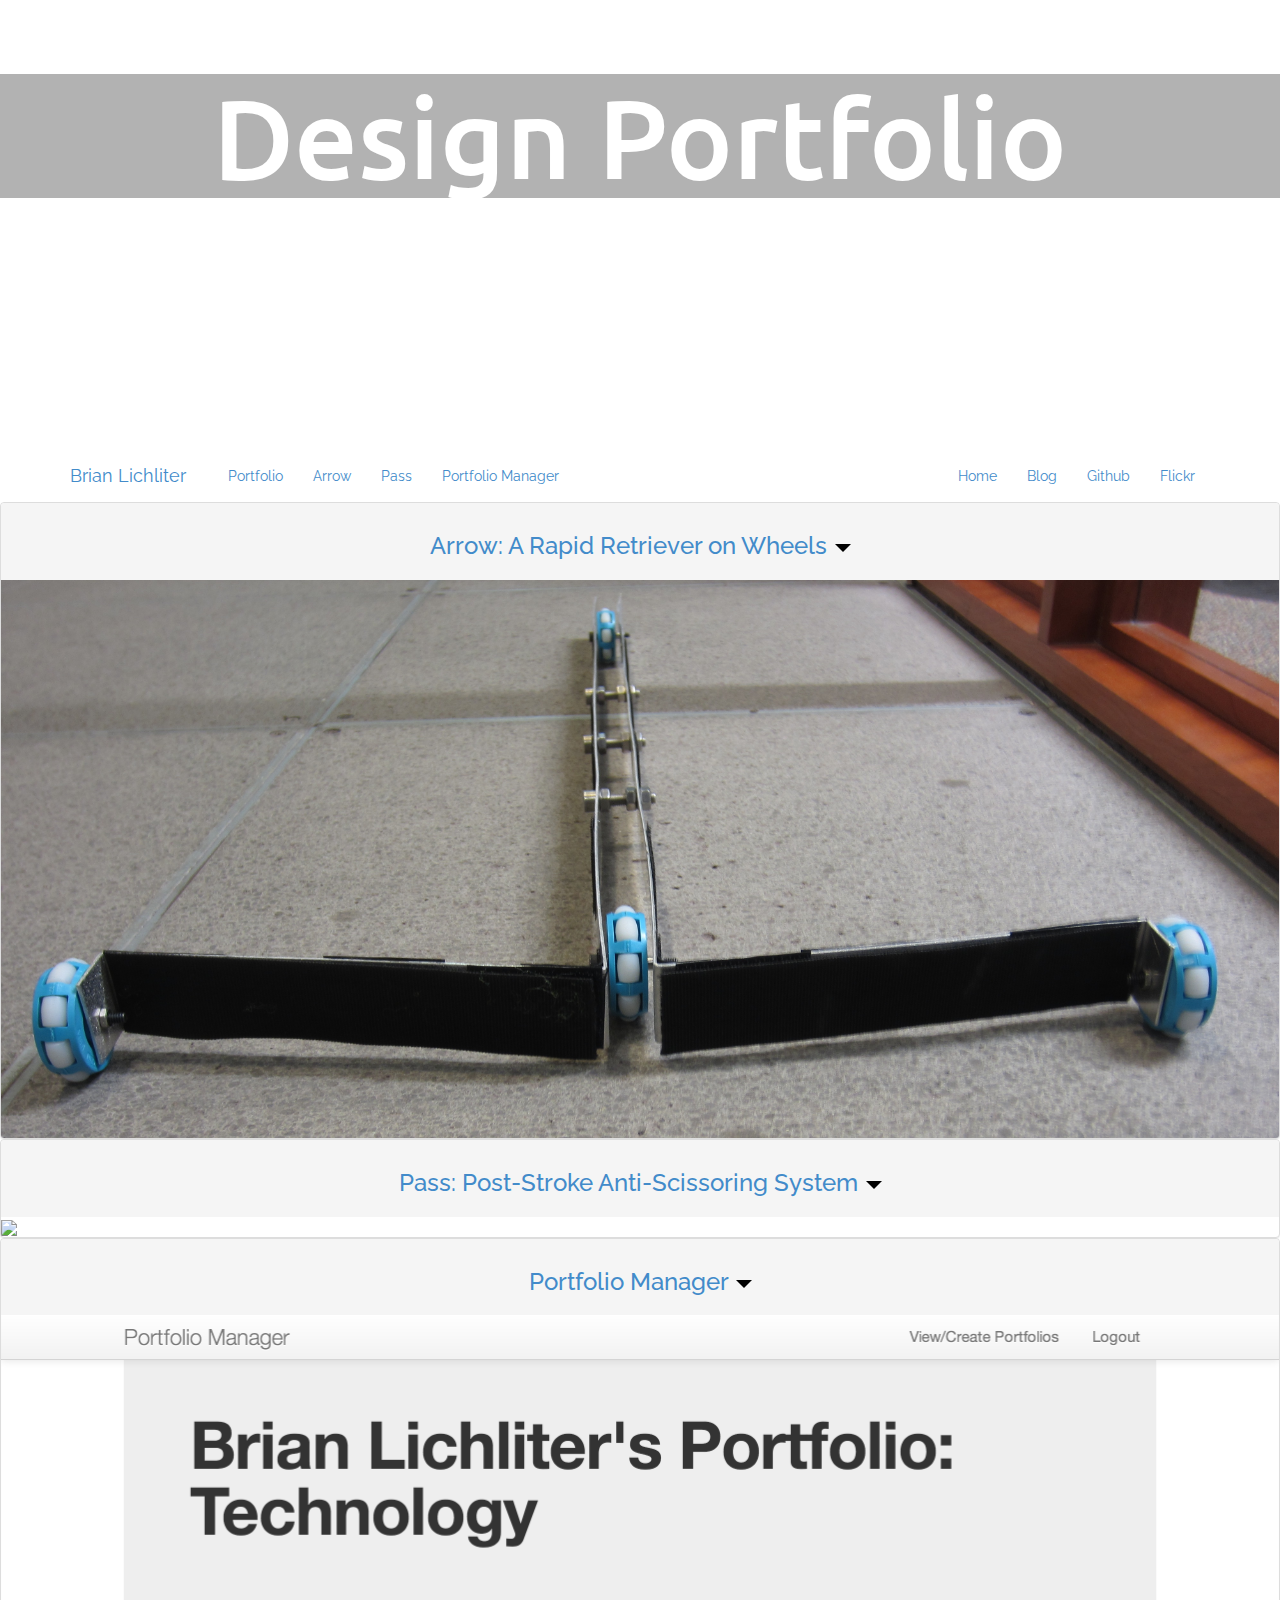
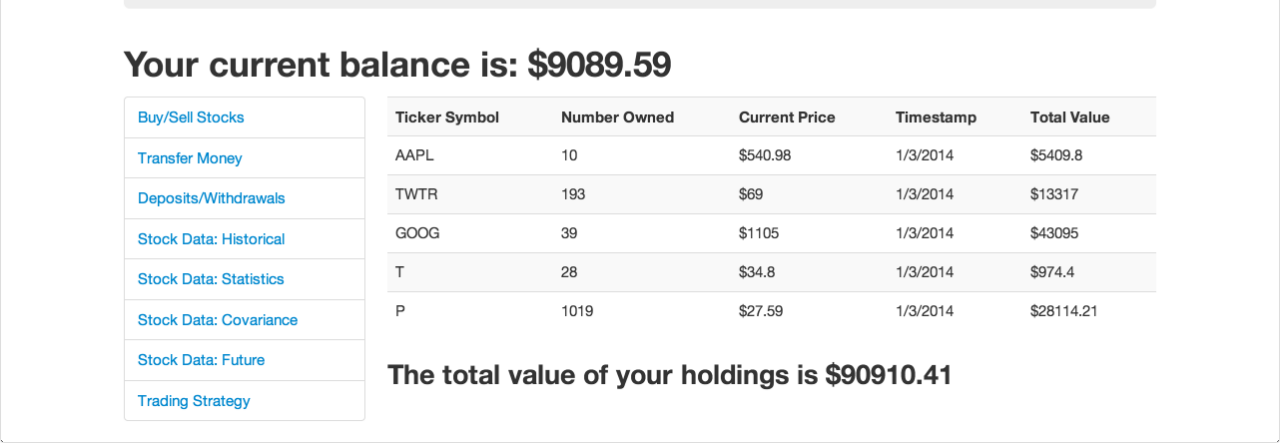
==== commit 1f12d78a: "added brand" ====
--- a/design.html
+++ b/design.html
@@ -32,6 +32,7 @@
 							<span class="icon-bar"></span>
 							<span class="icon-bar"></span>
 						</button>
+     					<a class="navbar-brand" href="index.html">Brian Lichliter<span id = "space">___</span></a>
 					</div>
 					<div class="navbar-collapse collapse">
 						<ul id = "insidepagenav" class="nav navbar-nav navbar-left">
--- a/css/design.css
+++ b/css/design.css
@@ -20,6 +20,10 @@
 
 .btn-custom {
 	color: white;
+}
+
+#space {
+	visibility: hidden;
 }
 
 a, h1, h2, h3, h4, h5, p {
@@ -51,11 +55,6 @@
 	margin-top: -1.55%;
 }
 
-#navbar a{
-	font-family: 'Ubuntu', sans-serif;
-	font-size: 115%;
-}
-
 #headertext {
 	font-family: 'Ubuntu', sans-serif;
 	font-size: 8em;
